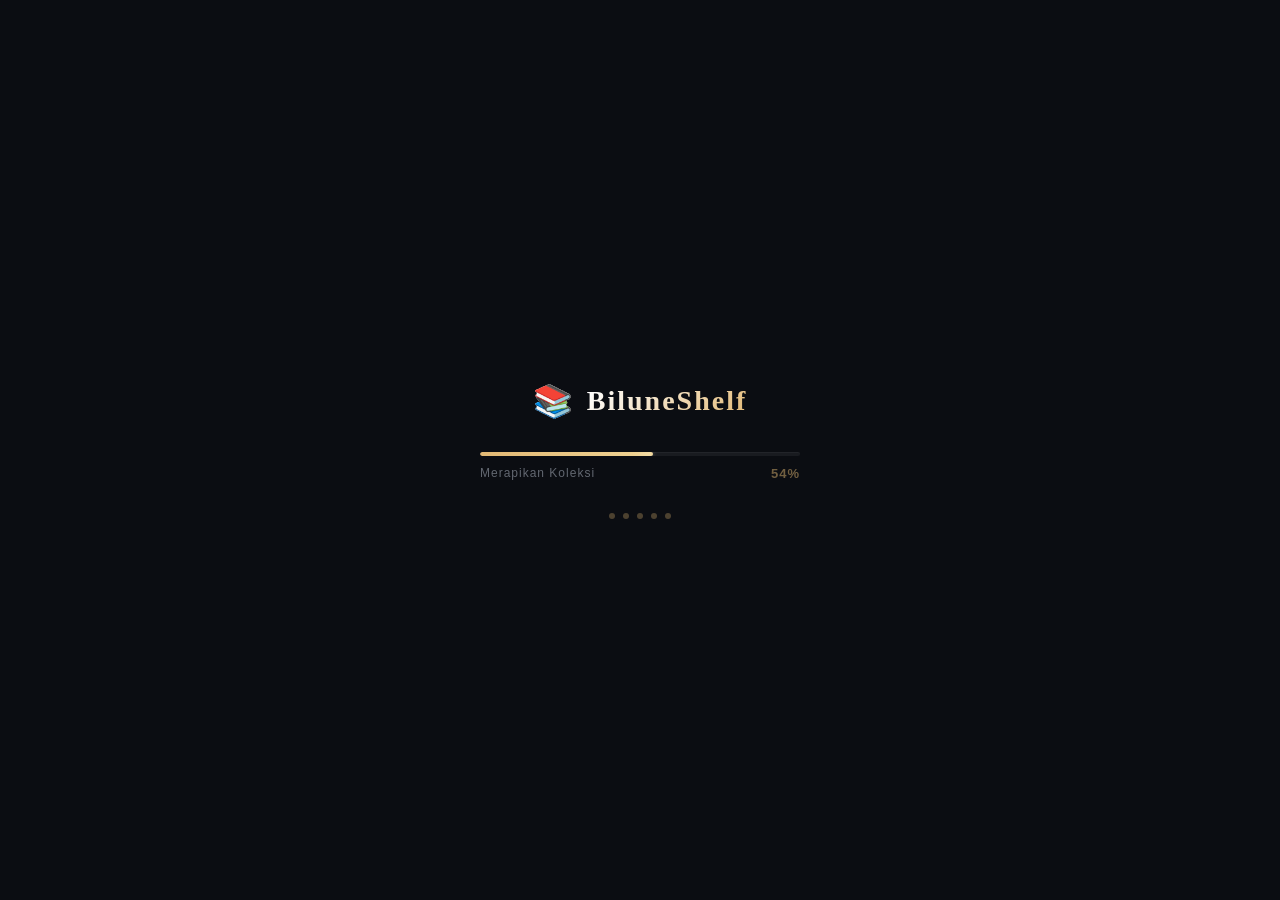
==== index.html @ 6a5ce886 "Update index.html" ====
<!DOCTYPE html>
<html lang="id">
<head>
    <meta charset="UTF-8" />
    <meta name="viewport" content="width=device-width, initial-scale=1.0, maximum-scale=1.0, user-scalable=no, viewport-fit=cover" />
    <title>BiluneShelf — Digital Library Hub</title>
    
    <link rel="stylesheet" href="style.css" />
</head>
<body>

    <!-- BRAND HEADER -->
    <header class="brand-header">
        <h1 class="brand-title">BiluneShelf</h1>
        <p class="brand-subtitle">Personal Digital Library</p>
    </header>

    <!-- SEARCH + FILTER -->
    <div class="search-container" id="searchContainer">
        <input type="text" id="searchInput" class="search-input" placeholder="Cari judul atau penulis..." />
        
        <div class="filter-wrapper">
            <div class="filter-dropdown" id="filterDropdown">
                <div class="filter-select" id="filterSelect">
                    <div class="filter-label">
                        <span class="icon">▦</span>
                        <span class="text" id="filterSelectedText">Semua Buku</span>
                        <span class="filter-count" id="filterCount">20</span>
                    </div>
                    <span class="filter-arrow">▾</span>
                </div>
                <div class="filter-menu" id="filterMenu">
                    <div class="filter-menu-item active" data-value="all">
                        <span class="item-label">
                            <span class="icon">⊞</span>
                            <span class="name">Semua Buku</span>
                        </span>
                        <span class="item-count" id="countAll">20</span>
                        <span class="check-mark">✓</span>
                    </div>
                    <div class="filter-menu-item" data-value="inggris">
                        <span class="item-label">
                            <span class="icon">🌐</span>
                            <span class="name">Buku Bahasa Inggris</span>
                        </span>
                        <span class="item-count" id="countInggris">1</span>
                        <span class="check-mark">✓</span>
                    </div>
                    <div class="filter-menu-item" data-value="novel">
                        <span class="item-label">
                            <span class="icon">📖</span>
                            <span class="name">Novel</span>
                        </span>
                        <span class="item-count" id="countNovel">10</span>
                        <span class="check-mark">✓</span>
                    </div>
                    <div class="filter-menu-divider"></div>
                    <div class="filter-menu-item" data-value="lainnya">
                        <span class="item-label">
                            <span class="icon">⋯</span>
                            <span class="name">Lainnya</span>
                        </span>
                        <span class="item-count" id="countLainnya">9</span>
                        <span class="check-mark">✓</span>
                    </div>
                </div>
            </div>
        </div>
    </div>

    <!-- CLOSE BUTTON -->
    <div class="close-btn" id="closeBtn">✕</div>

    <!-- RAK BUKU -->
    <main class="library-container">
        <div class="shelf-wrapper" id="shelfWrapper">
            <div class="scroll-area" id="scrollArea"></div>
            <div class="books-scroll" id="booksScroll">
                <div class="books-container" id="booksContainer">
                    <!-- BUKU DI-RENDER OLEH JAVASCRIPT DARI data.js -->
                </div>
            </div>
            <div class="scroll-indicator" id="scrollIndicator">
                <span class="scroll-dot active"></span>
                <span class="scroll-dot"></span>
                <span class="scroll-dot"></span>
                <span class="scroll-dot"></span>
                <span class="scroll-dot"></span>
            </div>
        </div>
    </main>

    <!-- SYNOPSIS PANEL -->
    <div class="synopsis-panel" id="synopsisPanel">
        <div class="synopsis-tag">Ringkasan Eksklusif</div>
        <h2 class="synopsis-title" id="panelTitle">Judul Buku</h2>
        <div class="synopsis-author" id="panelAuthor">Penulis</div>
        <p class="synopsis-body" id="panelBody">Deskripsi naskah belum tersedia...</p>
        <a href="#" id="panelLink" target="_blank" rel="noopener noreferrer" class="action-link">Buka Halaman Lengkap ↗</a>
    </div>

    <!-- FOOTER -->
    <footer class="brand-footer">
        <div class="footer-count" id="bookCount">20 buku dalam koleksi</div>
        <div style="display:flex;flex-direction:column;align-items:center;gap:4px;">
            <div class="footer-line"></div>
            <p class="footer-text">&copy; 2026 BiluneShelf</p>
        </div>
        <div class="footer-text" style="opacity:0.3;">digital library</div>
    </footer>

    <!-- ======================================== -->
    <!-- JAVASCRIPT - LOAD URUTAN PENTING!       -->
    <!-- ======================================== -->
    <script src="loader.js"></script>
    <script src="data.js"></script>  
    <script src="script.js"></script>
</body>
</html>
---- style.css ----
:root {
    --bg-main: #0b0d12;
    --panel-bg: rgba(18, 22, 31, 0.92);
    --accent-gold: #e2b874;
    --accent-glow: rgba(226, 184, 116, 0.3);
    --text-primary: #f3f4f6;
    --text-secondary: #9ca3af;
    --border-glass: rgba(255, 255, 255, 0.06);
    --shelf-wood: linear-gradient(175deg, #1a1f2b 0%, #10141d 100%);
    --dropdown-bg: rgba(18, 22, 31, 0.96);
}

* {
    margin: 0;
    padding: 0;
    box-sizing: border-box;
    user-select: none;
    -webkit-tap-highlight-color: transparent;
}

body {
    min-height: 100vh;
    min-height: -webkit-fill-available;
    display: flex;
    flex-direction: column;
    justify-content: flex-start;
    align-items: center;
    background: var(--bg-main);
    background-image: 
        radial-gradient(circle at 50% 0%, rgba(226, 184, 116, 0.06) 0%, transparent 65%),
        radial-gradient(circle at 80% 100%, rgba(30, 41, 59, 0.4) 0%, transparent 50%),
        radial-gradient(circle at 20% 80%, rgba(226, 184, 116, 0.03) 0%, transparent 40%);
    font-family: -apple-system, BlinkMacSystemFont, "Segoe UI", Roboto, Helvetica, Arial, sans-serif;
    color: var(--text-primary);
    overflow-x: hidden;
    padding: max(16px, env(safe-area-inset-top)) max(16px, env(safe-area-inset-right)) max(16px, env(safe-area-inset-bottom)) max(16px, env(safe-area-inset-left));
}

.brand-header {
    text-align: center;
    margin-top: 4px;
    margin-bottom: 12px;
    z-index: 10;
    position: relative;
}

.brand-header::after {
    content: '';
    position: absolute;
    bottom: -4px;
    left: 50%;
    transform: translateX(-50%);
    width: 40px;
    height: 1px;
    background: linear-gradient(90deg, transparent, var(--accent-gold), transparent);
    opacity: 0.4;
}

.brand-title {
    font-family: 'Georgia', serif;
    font-size: clamp(24px, 4vw, 36px);
    font-weight: 700;
    letter-spacing: 3px;
    background: linear-gradient(135deg, #ffffff 25%, var(--accent-gold) 100%);
    -webkit-background-clip: text;
    -webkit-text-fill-color: transparent;
    text-shadow: 0 0 40px rgba(226, 184, 116, 0.1);
}

.brand-subtitle {
    font-size: clamp(9px, 1vw, 12px);
    text-transform: uppercase;
    letter-spacing: 5px;
    color: var(--text-secondary);
    margin-top: 2px;
    opacity: 0.7;
}

/* SEARCH & FILTER BAR - DROPDOWN PREMIUM */
.search-container {
    width: 100%;
    max-width: 480px;
    margin-bottom: 12px;
    position: relative;
    z-index: 10;
    transition: opacity 0.4s ease, transform 0.4s ease;
}

.search-container.search-hidden {
    opacity: 0;
    pointer-events: none;
    transform: translateY(-10px);
}

.search-input {
    width: 100%;
    padding: 12px 24px;
    background: var(--panel-bg);
    border: 1px solid var(--border-glass);
    border-radius: 24px;
    color: var(--text-primary);
    font-size: clamp(13px, 1vw, 15px);
    outline: none;
    backdrop-filter: blur(20px);
    -webkit-backdrop-filter: blur(20px);
    box-shadow: 0 8px 32px rgba(0, 0, 0, 0.5), inset 0 1px 0 rgba(255, 255, 255, 0.05);
    transition: all 0.4s cubic-bezier(0.16, 1, 0.3, 1);
    letter-spacing: 0.3px;
}

.search-input:focus {
    border-color: var(--accent-gold);
    box-shadow: 0 8px 32px rgba(0, 0, 0, 0.6), 0 0 30px var(--accent-glow);
}

.search-input::placeholder {
    color: var(--text-secondary);
    opacity: 0.5;
    letter-spacing: 0.5px;
}

/* FILTER DROPDOWN PREMIUM */
.filter-wrapper {
    width: 100%;
    max-width: 480px;
    margin-top: 8px;
    margin-bottom: 4px;
    position: relative;
    z-index: 10;
}

.filter-dropdown {
    position: relative;
    width: 100%;
    cursor: pointer;
}

.filter-select {
    display: flex;
    align-items: center;
    justify-content: space-between;
    padding: 10px 18px 10px 20px;
    background: var(--panel-bg);
    border: 1px solid var(--border-glass);
    border-radius: 16px;
    backdrop-filter: blur(20px);
    -webkit-backdrop-filter: blur(20px);
    box-shadow: 0 4px 20px rgba(0, 0, 0, 0.3), inset 0 1px 0 rgba(255, 255, 255, 0.04);
    transition: all 0.35s cubic-bezier(0.16, 1, 0.3, 1);
    color: var(--text-secondary);
    font-size: 12px;
    letter-spacing: 0.5px;
    text-transform: uppercase;
    font-weight: 500;
    min-height: 44px;
}

.filter-select:hover {
    border-color: rgba(226, 184, 116, 0.3);
}

.filter-select .filter-label {
    display: flex;
    align-items: center;
    gap: 10px;
}

.filter-select .filter-label .icon {
    font-size: 14px;
    opacity: 0.6;
}

.filter-select .filter-label .text {
    color: var(--text-primary);
    font-weight: 500;
    letter-spacing: 0.3px;
    text-transform: none;
    font-size: 13px;
}

.filter-select .filter-arrow {
    display: flex;
    align-items: center;
    justify-content: center;
    width: 24px;
    height: 24px;
    transition: transform 0.4s cubic-bezier(0.16, 1, 0.3, 1);
    opacity: 0.5;
    font-size: 12px;
}

.filter-dropdown.open .filter-select .filter-arrow {
    transform: rotate(180deg);
}

.filter-select .filter-count {
    font-size: 10px;
    color: var(--text-secondary);
    opacity: 0.5;
    background: rgba(255,255,255,0.05);
    padding: 2px 10px;
    border-radius: 12px;
    letter-spacing: 0.3px;
    margin-left: 4px;
}

/* DROPDOWN MENU PREMIUM */
.filter-menu {
    position: absolute;
    top: calc(100% + 8px);
    left: 0;
    right: 0;
    background: var(--dropdown-bg);
    border: 1px solid var(--border-glass);
    border-radius: 16px;
    backdrop-filter: blur(30px);
    -webkit-backdrop-filter: blur(30px);
    box-shadow: 0 20px 60px rgba(0, 0, 0, 0.8), 0 0 40px rgba(0,0,0,0.3);
    padding: 6px;
    opacity: 0;
    pointer-events: none;
    transform: translateY(-8px) scale(0.97);
    transition: all 0.35s cubic-bezier(0.16, 1, 0.3, 1);
    overflow: hidden;
    z-index: 100;
}

.filter-dropdown.open .filter-menu {
    opacity: 1;
    pointer-events: auto;
    transform: translateY(0) scale(1);
}

.filter-menu-item {
    display: flex;
    align-items: center;
    justify-content: space-between;
    padding: 12px 16px;
    border-radius: 12px;
    cursor: pointer;
    transition: all 0.25s ease;
    color: var(--text-secondary);
    font-size: 13px;
    letter-spacing: 0.3px;
    position: relative;
}

.filter-menu-item:hover {
    background: rgba(255, 255, 255, 0.04);
}

.filter-menu-item:active {
    transform: scale(0.98);
}

.filter-menu-item .item-label {
    display: flex;
    align-items: center;
    gap: 12px;
    flex: 1;
}

.filter-menu-item .item-label .icon {
    font-size: 14px;
    opacity: 0.5;
    width: 20px;
    text-align: center;
}

.filter-menu-item .item-label .name {
    color: var(--text-primary);
    font-weight: 450;
}

.filter-menu-item .item-count {
    font-size: 11px;
    color: var(--text-secondary);
    opacity: 0.4;
    background: rgba(255,255,255,0.04);
    padding: 2px 10px;
    border-radius: 10px;
    font-weight: 400;
    letter-spacing: 0.3px;
    min-width: 30px;
    text-align: center;
    flex-shrink: 0;
}

.filter-menu-item.active {
    background: rgba(226, 184, 116, 0.08);
}

.filter-menu-item.active .item-label .name {
    color: var(--accent-gold);
}

.filter-menu-item.active .item-count {
    background: rgba(226, 184, 116, 0.12);
    color: var(--accent-gold);
    opacity: 0.7;
}

.filter-menu-item .check-mark {
    opacity: 0;
    transform: scale(0.5);
    transition: all 0.3s cubic-bezier(0.34, 1.56, 0.64, 1);
    color: var(--accent-gold);
    font-size: 14px;
}

.filter-menu-item.active .check-mark {
    opacity: 1;
    transform: scale(1);
}

.filter-menu-divider {
    height: 1px;
    background: linear-gradient(90deg, transparent, var(--border-glass), transparent);
    margin: 4px 12px;
    opacity: 0.5;
}

.library-container {
    width: 100%;
    max-width: 1200px;
    position: relative;
    margin: 0 auto;
    flex: 1;
    display: flex;
    flex-direction: column;
    justify-content: center;
    padding: 8px 0 12px 0;
}

.shelf-wrapper {
    position: relative;
    background: var(--shelf-wood);
    border-radius: 18px;
    padding: 32px 0 16px 0;
    border: 1px solid var(--border-glass);
    box-shadow: 0 40px 80px rgba(0, 0, 0, 0.8), inset 0 1px 0 rgba(255, 255, 255, 0.06);
    overflow: hidden;
    cursor: grab;
    min-height: 320px;
}

.shelf-wrapper:active {
    cursor: grabbing;
}

.scroll-area {
    position: absolute;
    top: 0;
    left: 0;
    right: 0;
    bottom: 0;
    z-index: 1;
    cursor: grab;
    min-height: 100%;
}

.scroll-area:active {
    cursor: grabbing;
}

.shelf-wrapper::before {
    content: '';
    position: absolute;
    bottom: 0;
    left: 8%;
    width: 84%;
    height: 1px;
    background: linear-gradient(90deg, transparent, var(--accent-gold), transparent);
    opacity: 0.25;
    box-shadow: 0 0 20px var(--accent-glow);
    z-index: 3;
}

.shelf-wrapper::after {
    content: '';
    position: absolute;
    right: 0;
    top: 0;
    width: 60px;
    height: 100%;
    background: linear-gradient(90deg, transparent, rgba(11, 13, 18, 0.6));
    pointer-events: none;
    z-index: 3;
    opacity: 0;
    transition: opacity 0.6s ease;
}

.shelf-wrapper.has-scroll::after {
    opacity: 1;
}

.books-scroll {
    overflow-x: auto;
    overflow-y: hidden;
    padding: 16px 20px 20px 20px;
    scrollbar-width: none;
    cursor: grab;
    will-change: scroll-position;
    scroll-behavior: smooth;
    -webkit-overflow-scrolling: touch;
    scroll-snap-type: x proximity;
    touch-action: pan-x;
    position: relative;
    z-index: 2;
    min-height: 100%;
    height: 100%;
}

.books-scroll::-webkit-scrollbar { display: none; }

.books-scroll:active {
    cursor: grabbing;
}

.books-container {
    display: flex;
    align-items: flex-end;
    gap: clamp(12px, 2vw, 24px);
    min-height: clamp(220px, 32vh, 340px);
    width: max-content;
    padding: 0 8px;
    transition: opacity 0.4s ease;
}

.books-container.filtering {
    opacity: 0.4;
}

.book {
    position: relative;
    flex-shrink: 0;
    width: clamp(58px, 8vw, 98px);
    height: clamp(185px, 25vw, 310px);
    border-radius: 3px 6px 6px 3px;
    cursor: pointer;
    transform-origin: bottom center;
    will-change: transform, opacity, filter;
    transition: transform 0.5s cubic-bezier(0.34, 1.56, 0.64, 1), 
                opacity 0.4s ease, 
                filter 0.4s ease,
                box-shadow 0.5s ease;
    box-shadow: -3px 0 10px rgba(0, 0, 0, 0.5), 4px 8px 20px rgba(0, 0, 0, 0.5);
    scroll-snap-align: center;
    z-index: 2;
}

.book.category-hidden {
    opacity: 0 !important;
    pointer-events: none !important;
    transform: scale(0.85) !important;
    filter: grayscale(0.8) blur(1px) !important;
    width: 0 !important;
    padding: 0 !important;
    margin: 0 !important;
    overflow: hidden !important;
    border: none !important;
    min-width: 0 !important;
    flex: 0 0 0 !important;
    transition: all 0.45s cubic-bezier(0.16, 1, 0.3, 1) !important;
}

.book:hover {
    transform: translateY(-12px) scale(1.04) rotate(-1deg);
    z-index: 5;
}

.book.search-dimmed {
    opacity: 0.2;
    filter: grayscale(0.9) blur(0.5px);
    pointer-events: none;
    transform: scale(0.92);
}

.book.dimmed {
    opacity: 0.15;
    filter: grayscale(0.8) blur(0.5px);
    pointer-events: none;
    transform: scale(0.9);
}

.book.flying {
    position: fixed !important;
    top: 42% !important;
    left: clamp(20px, 25vw, 280px) !important;
    width: 220px !important;
    height: 310px !important;
    transform: translate(-50%, -50%) scale(1) !important;
    z-index: 9998 !important;
    box-shadow: 0 30px 90px rgba(0, 0, 0, 0.9), 0 0 30px var(--accent-glow) !important;
    transition: all 0.5s cubic-bezier(0.16, 1, 0.3, 1) !important;
    pointer-events: auto;
    flex: 0 0 auto !important;
    width: 220px !important;
    min-width: 220px !important;
    padding: 0 !important;
    margin: 0 !important;
    border: none !important;
    overflow: visible !important;
    opacity: 1 !important;
    filter: none !important;
}

.book.flying .book-title {
    writing-mode: horizontal-tb;
    transform: none;
    font-size: 18px;
    max-height: none;
}

.book.flying .book-author {
    font-size: 11px;
}

.book-front-cover {
    position: absolute;
    inset: 0;
    border-radius: inherit;
    display: flex;
    flex-direction: column;
    justify-content: space-between;
    padding: clamp(12px, 1.5vw, 18px) clamp(6px, 0.8vw, 10px);
    text-align: center;
    color: #fff;
    overflow: hidden;
    background-size: cover;
    background-position: center;
}

.book-front-cover::before {
    content: '';
    position: absolute;
    inset: 0;
    background: linear-gradient(180deg, rgba(0,0,0,0.15) 0%, rgba(0,0,0,0.75) 100%);
    border-radius: inherit;
}

.book-spine-line {
    position: absolute;
    top: 10%;
    left: 4px;
    width: 2px;
    height: 80%;
    background: linear-gradient(180deg, rgba(255, 255, 255, 0.15), rgba(255, 255, 255, 0.05), rgba(255, 255, 255, 0.15));
    box-shadow: 1px 0 3px rgba(0, 0, 0, 0.2);
    border-radius: 1px;
}

.book-spine-line::after {
    content: '';
    position: absolute;
    top: 0;
    left: 4px;
    width: 1px;
    height: 100%;
    background: rgba(255, 255, 255, 0.05);
}

.book-title {
    position: relative;
    font-size: clamp(9px, 1.1vw, 13px);
    font-weight: 600;
    line-height: 1.4;
    letter-spacing: 0.5px;
    z-index: 2;
    word-break: break-word;
    writing-mode: vertical-rl;
    transform: rotate(180deg);
    margin: auto;
    max-height: 70%;
    text-shadow: 0 2px 8px rgba(0, 0, 0, 0.5);
}

.book-author {
    position: relative;
    font-size: clamp(7px, 0.7vw, 10px);
    opacity: 0.7;
    letter-spacing: 0.8px;
    text-transform: uppercase;
    z-index: 2;
    white-space: nowrap;
    overflow: hidden;
    text-overflow: ellipsis;
    text-shadow: 0 1px 4px rgba(0, 0, 0, 0.5);
    padding-bottom: 2px;
}

.book:nth-child(8n+1) .book-front-cover { background: linear-gradient(145deg, #1e293b, #0f172a); }
.book:nth-child(8n+2) .book-front-cover { background: linear-gradient(145deg, #312e81, #1e1b4b); }
.book:nth-child(8n+3) .book-front-cover { background: linear-gradient(145deg, #064e3b, #022c22); }
.book:nth-child(8n+4) .book-front-cover { background: linear-gradient(145deg, #78350f, #451a03); }
.book:nth-child(8n+5) .book-front-cover { background: linear-gradient(145deg, #701a75, #4c0519); }
.book:nth-child(8n+6) .book-front-cover { background: linear-gradient(145deg, #1e3a5f, #0a1628); }
.book:nth-child(8n+7) .book-front-cover { background: linear-gradient(145deg, #5c1a1a, #2d0a0a); }
.book:nth-child(8n+8) .book-front-cover { background: linear-gradient(145deg, #2d4a2d, #122012); }

.book-front-cover::after {
    content: '';
    position: absolute;
    top: 0;
    left: 0;
    right: 0;
    height: clamp(3px, 0.4vw, 5px);
    background: linear-gradient(90deg, var(--accent-gold), #c89b52, var(--accent-gold));
    opacity: 0.3;
    border-radius: 3px 3px 0 0;
}

.synopsis-panel {
    position: fixed;
    top: 42%;
    left: calc(clamp(20px, 25vw, 280px) + 140px);
    transform: translateY(-50%) translateX(30px);
    width: clamp(280px, 38vw, 420px);
    background: var(--panel-bg);
    border: 1px solid var(--border-glass);
    border-radius: 16px;
    padding: 28px 24px;
    color: var(--text-primary);
    box-shadow: 0 25px 70px rgba(0,0,0,0.8);
    backdrop-filter: blur(20px);
    -webkit-backdrop-filter: blur(20px);
    z-index: 9999 !important;
    opacity: 0;
    pointer-events: none;
    transition: all 0.5s cubic-bezier(0.16, 1, 0.3, 1);
}

.synopsis-panel.visible {
    opacity: 1;
    pointer-events: auto;
    transform: translateY(-50%) translateX(0);
}

.synopsis-tag {
    font-size: 10px;
    text-transform: uppercase;
    letter-spacing: 2px;
    color: var(--accent-gold);
    margin-bottom: 8px;
    font-weight: 600;
}

.synopsis-title {
    font-size: 20px;
    font-weight: 600;
    margin-bottom: 6px;
    line-height: 1.3;
    font-family: 'Georgia', serif;
}

.synopsis-author {
    font-size: 12px;
    color: var(--text-secondary);
    margin-bottom: 12px;
    letter-spacing: 0.5px;
}

.synopsis-body {
    font-size: 13px;
    line-height: 1.6;
    color: var(--text-secondary);
    margin-bottom: 20px;
    max-height: 140px;
    overflow-y: auto;
}

.synopsis-body::-webkit-scrollbar {
    width: 3px;
}

.synopsis-body::-webkit-scrollbar-track {
    background: transparent;
}

.synopsis-body::-webkit-scrollbar-thumb {
    background: var(--accent-gold);
    border-radius: 2px;
}

.action-link {
    display: inline-flex;
    align-items: center;
    justify-content: center;
    width: 100%;
    padding: 12px 20px;
    background: linear-gradient(135deg, #e2b874, #c89b52);
    color: #0b0d12;
    font-size: 12px;
    font-weight: 700;
    letter-spacing: 0.5px;
    text-decoration: none;
    border-radius: 25px;
    box-shadow: 0 4px 15px var(--accent-glow);
    transition: all 0.3s ease;
}

.action-link:active { transform: scale(0.98); }

.close-btn {
    position: fixed;
    top: 24px;
    right: 24px;
    z-index: 10001 !important;
    color: var(--text-primary);
    font-size: 18px;
    cursor: pointer;
    opacity: 0;
    pointer-events: none;
    transition: all 0.3s ease;
    background: var(--panel-bg);
    width: 40px;
    height: 40px;
    border-radius: 50%;
    display: flex;
    align-items: center;
    justify-content: center;
    border: 1px solid var(--border-glass);
    backdrop-filter: blur(10px);
}

.close-btn.visible {
    opacity: 1;
    pointer-events: auto;
}

.scroll-indicator {
    display: flex;
    justify-content: center;
    gap: 6px;
    padding: 8px 0 2px 0;
    opacity: 0.4;
    transition: opacity 0.6s ease;
    position: relative;
    z-index: 2;
}

.scroll-indicator.hidden {
    opacity: 0;
}

.scroll-dot {
    width: 5px;
    height: 5px;
    border-radius: 50%;
    background: var(--text-secondary);
    transition: all 0.5s ease;
}

.scroll-dot.active {
    background: var(--accent-gold);
    width: 16px;
    border-radius: 3px;
    box-shadow: 0 0 12px var(--accent-glow);
}

.brand-footer {
    width: 100%;
    text-align: center;
    padding: 10px 0 4px 0;
    z-index: 10;
    display: flex;
    justify-content: space-between;
    align-items: center;
    flex-wrap: wrap;
    gap: 6px;
    max-width: 1200px;
}

.footer-line {
    width: 30px;
    height: 1px;
    background: linear-gradient(90deg, var(--accent-gold), transparent);
    margin: 0 auto 4px auto;
    opacity: 0.3;
}

.footer-text {
    font-size: clamp(9px, 0.7vw, 11px);
    color: var(--text-secondary);
    letter-spacing: 1.5px;
    opacity: 0.5;
}

.footer-count {
    font-size: clamp(9px, 0.7vw, 11px);
    color: var(--text-secondary);
    letter-spacing: 1px;
    opacity: 0.4;
}

/* MOBILE */
@media (max-width: 768px) {
    body {
        padding: max(10px, env(safe-area-inset-top)) max(12px, env(safe-area-inset-right)) max(10px, env(safe-area-inset-bottom)) max(12px, env(safe-area-inset-left));
        justify-content: flex-start;
        min-height: 100dvh;
    }

    .brand-header {
        margin-top: 2px;
        margin-bottom: 5px;
    }

    .brand-header::after {
        bottom: -6px;
    }

    .brand-title {
        font-size: 20px;
        letter-spacing: 2px;
    }

    .brand-subtitle {
        font-size: 8px;
        letter-spacing: 3px;
        margin-top: 0px;
    }

    .search-container {
        margin-top: 100px;
        margin-bottom: 0px;
        padding: 0 4px;
        max-width: 400px;
        transition: opacity 0.3s ease, transform 0.3s ease;
    }

    .search-container.search-hidden {
        opacity: 0;
        pointer-events: none;
        transform: translateY(-10px);
    }

    .search-input {
        padding: 10px 18px;
        font-size: 13px;
        border-radius: 20px;
        text-align: center;
    }

    .search-input::placeholder {
        text-align: center;
    }

    .search-input:focus {
        text-align: left;
    }

    .filter-wrapper {
        max-width: 400px;
        margin-top: 10px;
        margin-bottom: 2px;
        padding: 0 4px;
    }

    .filter-select {
        padding: 8px 14px 8px 16px;
        border-radius: 14px;
        font-size: 11px;
        min-height: 38px;
    }

    .filter-select .filter-label .text {
        font-size: 12px;
    }

    .filter-select .filter-count {
        font-size: 9px;
        padding: 1px 8px;
    }

    .filter-menu {
        border-radius: 14px;
        padding: 4px;
    }

    .filter-menu-item {
        padding: 10px 14px;
        font-size: 12px;
        border-radius: 10px;
    }

    .filter-menu-item .item-label .name {
        font-size: 12px;
    }

    .filter-menu-item .item-count {
        font-size: 10px;
        padding: 1px 8px;
    }

    .library-container {
        padding: 0px 0 2px 0;
        flex: 1;
        justify-content: center;
    }

    .shelf-wrapper {
        min-height: 190px;
        padding: 14px 0 8px 0;
        border-radius: 14px;
    }

    .books-scroll {
        padding: 6px 10px 10px 10px;
    }

    .books-container {
        min-height: 165px;
        gap: 10px;
    }

    .book {
        width: 50px;
        height: 160px;
    }

    .book-title {
        font-size: 8px;
        letter-spacing: 0.3px;
        max-height: 60%;
    }

    .book-author {
        font-size: 6px;
        letter-spacing: 0.5px;
    }

    .book.flying {
        left: 50% !important;
        top: 30% !important;
        width: 140px !important;
        height: 200px !important;
        z-index: 9998 !important;
        min-width: 140px !important;
    }

    .book.flying .book-title {
        font-size: 14px;
    }

    .book.flying .book-author {
        font-size: 9px;
    }

    .book.category-hidden {
        width: 0 !important;
        min-width: 0 !important;
        flex: 0 0 0 !important;
        padding: 0 !important;
        margin: 0 !important;
        overflow: hidden !important;
        border: none !important;
    }

    .synopsis-panel {
        left: 50%;
        top: 65%;
        width: calc(100vw - 24px);
        max-width: 380px;
        transform: translate(-50%, -50%) translateY(20px);
        padding: 16px 18px;
        border-radius: 14px;
        z-index: 9999 !important;
    }

    .synopsis-panel.visible {
        transform: translate(-50%, -50%) translateY(0);
    }

    .synopsis-title {
        font-size: 15px;
        margin-bottom: 4px;
        word-break: break-word;
    }

    .synopsis-author {
        font-size: 11px;
        margin-bottom: 8px;
    }

    .synopsis-body {
        font-size: 11px;
        margin-bottom: 14px;
        max-height: 100px;
    }

    .synopsis-tag {
        font-size: 8px;
        letter-spacing: 1.5px;
        margin-bottom: 4px;
    }

    .action-link {
        padding: 10px 16px;
        font-size: 11px;
        border-radius: 20px;
    }

    .close-btn {
        top: 16px;
        right: 16px;
        width: 34px;
        height: 34px;
        font-size: 15px;
        z-index: 10001 !important;
    }

    .scroll-indicator {
        display: none;
    }

    .brand-footer {
        padding: 8px 0 4px 0;
        gap: 2px;
        margin-top: 4px;
    }

    .footer-text {
        font-size: 8px;
        letter-spacing: 1.5px;
    }

    .footer-count {
        font-size: 8px;
        letter-spacing: 0.8px;
    }

    .footer-line {
        width: 24px;
        margin: 0 auto 2px auto;
        height: 1px;
    }
}

@media (max-width: 420px) {
    .brand-title {
        font-size: 17px;
    }

    .brand-subtitle {
        font-size: 7px;
        letter-spacing: 2px;
    }

    .brand-header {
        margin-bottom: 5px;
    }

    .search-container {
        margin-top: 80px;
        margin-bottom: 0px;
        max-width: 320px;
    }

    .filter-wrapper {
        max-width: 320px;
        margin-top: 8px;
    }

    .filter-select {
        padding: 6px 12px 6px 14px;
        font-size: 10px;
        min-height: 34px;
        border-radius: 12px;
    }

    .filter-select .filter-label .text {
        font-size: 11px;
    }

    .filter-menu-item {
        padding: 8px 12px;
        font-size: 11px;
    }

    .filter-menu-item .item-label .name {
        font-size: 11px;
    }

    .book {
        width: 42px;
        height: 135px;
    }

    .book-title {
        font-size: 7px;
    }

    .book-author {
        font-size: 5px;
    }

    .books-container {
        min-height: 145px;
        gap: 8px;
    }

    .shelf-wrapper {
        min-height: 160px;
        padding: 10px 0 6px 0;
        border-radius: 12px;
    }

    .books-scroll {
        padding: 4px 8px 8px 8px;
    }

    .book.flying {
        width: 110px !important;
        height: 160px !important;
        top: 28% !important;
        min-width: 110px !important;
    }

    .book.flying .book-title {
        font-size: 11px;
    }

    .book.category-hidden {
        width: 0 !important;
        min-width: 0 !important;
        flex: 0 0 0 !important;
    }

    .synopsis-panel {
        padding: 12px 14px;
        top: 60%;
    }

    .synopsis-title {
        font-size: 12px;
    }

    .synopsis-body {
        font-size: 10px;
        max-height: 70px;
    }

    .search-input {
        padding: 8px 14px;
        font-size: 11px;
    }

    .brand-footer {
        padding: 6px 0 2px 0;
        gap: 2px;
        margin-top: 2px;
    }

    .footer-text {
        font-size: 7px;
    }

    .footer-count {
        font-size: 7px;
    }

    .footer-line {
        width: 20px;
        height: 1px;
        margin: 0 auto 1px auto;
    }
}

@media (min-width: 421px) and (max-width: 768px) {
    .book {
        width: 60px;
        height: 190px;
    }

    .books-container {
        min-height: 200px;
        gap: 14px;
    }

    .shelf-wrapper {
        min-height: 220px;
    }

    .book-title {
        font-size: 10px;
    }

    .book-author {
        font-size: 7px;
    }

    .brand-footer {
        padding: 10px 0 6px 0;
    }
}

/* PC */
@media (min-width: 1025px) {
    .book {
        width: 82px;
        height: 260px;
    }

    .book-title {
        font-size: 11px;
    }

    .book-author {
        font-size: 8px;
    }

    .book.flying {
        width: 200px !important;
        height: 280px !important;
        left: clamp(40px, 20vw, 200px) !important;
        z-index: 9998 !important;
        min-width: 200px !important;
    }

    .book.category-hidden {
        width: 0 !important;
        min-width: 0 !important;
        flex: 0 0 0 !important;
        padding: 0 !important;
        margin: 0 !important;
        overflow: hidden !important;
        border: none !important;
    }

    .synopsis-panel {
        left: calc(clamp(40px, 20vw, 200px) + 180px);
        width: clamp(320px, 30vw, 400px);
        padding: 32px 28px;
        z-index: 9999 !important;
    }

    .shelf-wrapper {
        min-height: 340px;
        padding: 36px 0 20px 0;
    }

    .books-container {
        min-height: 280px;
        gap: 20px;
    }

    .books-scroll {
        padding: 20px 32px 24px 32px;
    }

    .brand-footer {
        padding: 16px 0 8px 0;
    }

    .filter-wrapper {
        max-width: 480px;
        margin-top: 10px;
        margin-bottom: 2px;
    }

    .filter-select {
        padding: 10px 18px 10px 20px;
        border-radius: 16px;
        font-size: 12px;
        min-height: 44px;
    }
}

@media (min-width: 769px) and (max-width: 1024px) and (orientation: landscape) {
    .shelf-wrapper {
        min-height: 300px;
        padding: 28px 0 14px 0;
    }

    .books-container {
        min-height: 260px;
    }

    .book {
        width: 75px;
        height: 235px;
    }

    .book.flying {
        left: 50% !important;
        top: 35% !important;
        width: 180px !important;
        height: 260px !important;
        z-index: 9998 !important;
        min-width: 180px !important;
    }

    .book.category-hidden {
        width: 0 !important;
        min-width: 0 !important;
        flex: 0 0 0 !important;
    }

    .synopsis-panel {
        left: 50%;
        top: 70%;
        width: calc(100vw - 48px);
        max-width: 480px;
        transform: translate(-50%, -50%) translateY(20px);
        padding: 20px 22px;
        z-index: 9999 !important;
    }

    .synopsis-panel.visible {
        transform: translate(-50%, -50%) translateY(0);
    }
}

@media (prefers-reduced-motion: reduce) {
    * {
        animation-duration: 0.01ms !important;
        transition-duration: 0.01ms !important;
    }
}
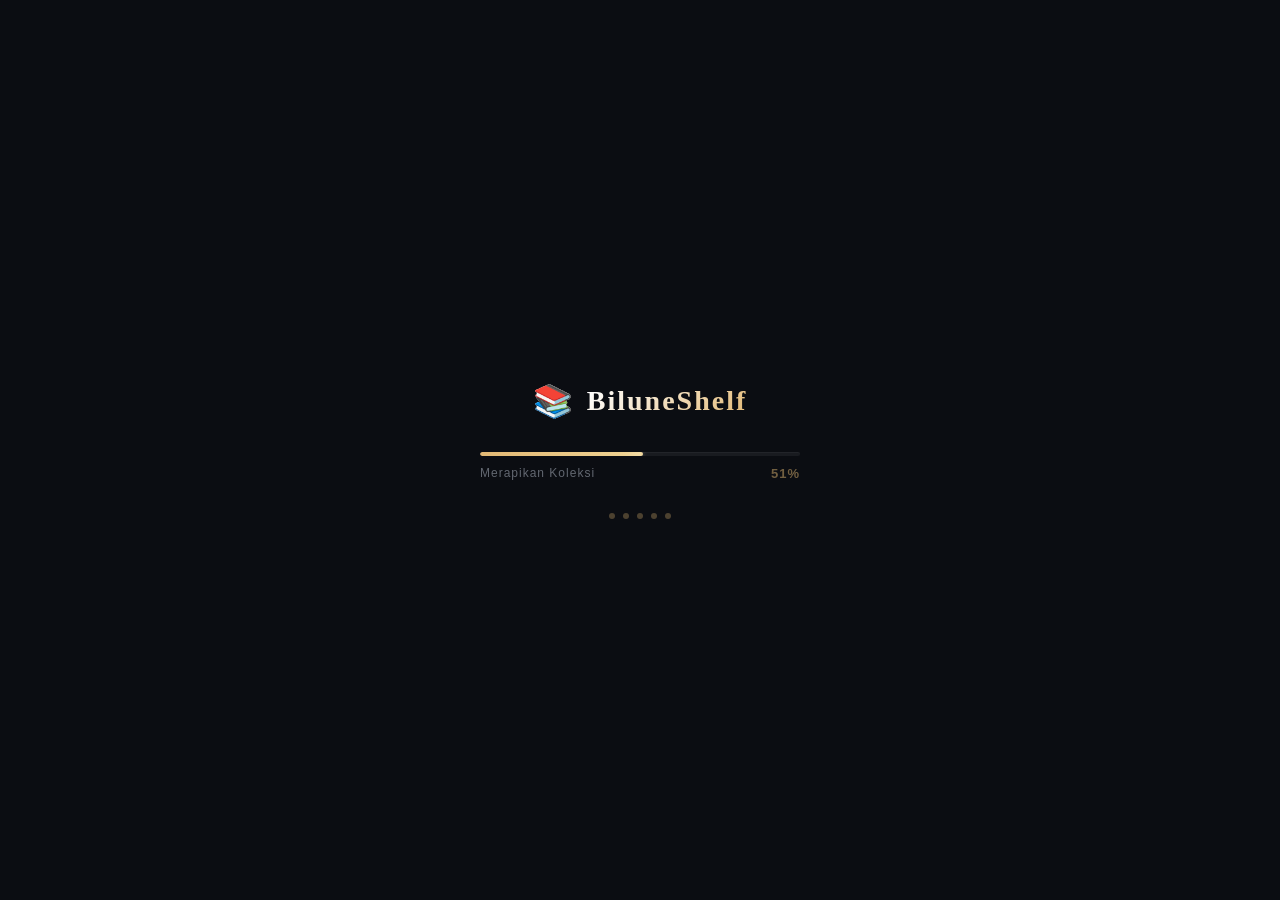
==== commit 53f75853: "Update index.html" ====
--- a/index.html
+++ b/index.html
@@ -4,8 +4,7 @@
     <meta charset="UTF-8" />
     <meta name="viewport" content="width=device-width, initial-scale=1.0, maximum-scale=1.0, user-scalable=no, viewport-fit=cover" />
     <title>BiluneShelf — Digital Library Hub</title>
-    
-    <link rel="stylesheet" href="style.css" />
+        <link rel="stylesheet" href="style.css" />
 </head>
 <body>
 
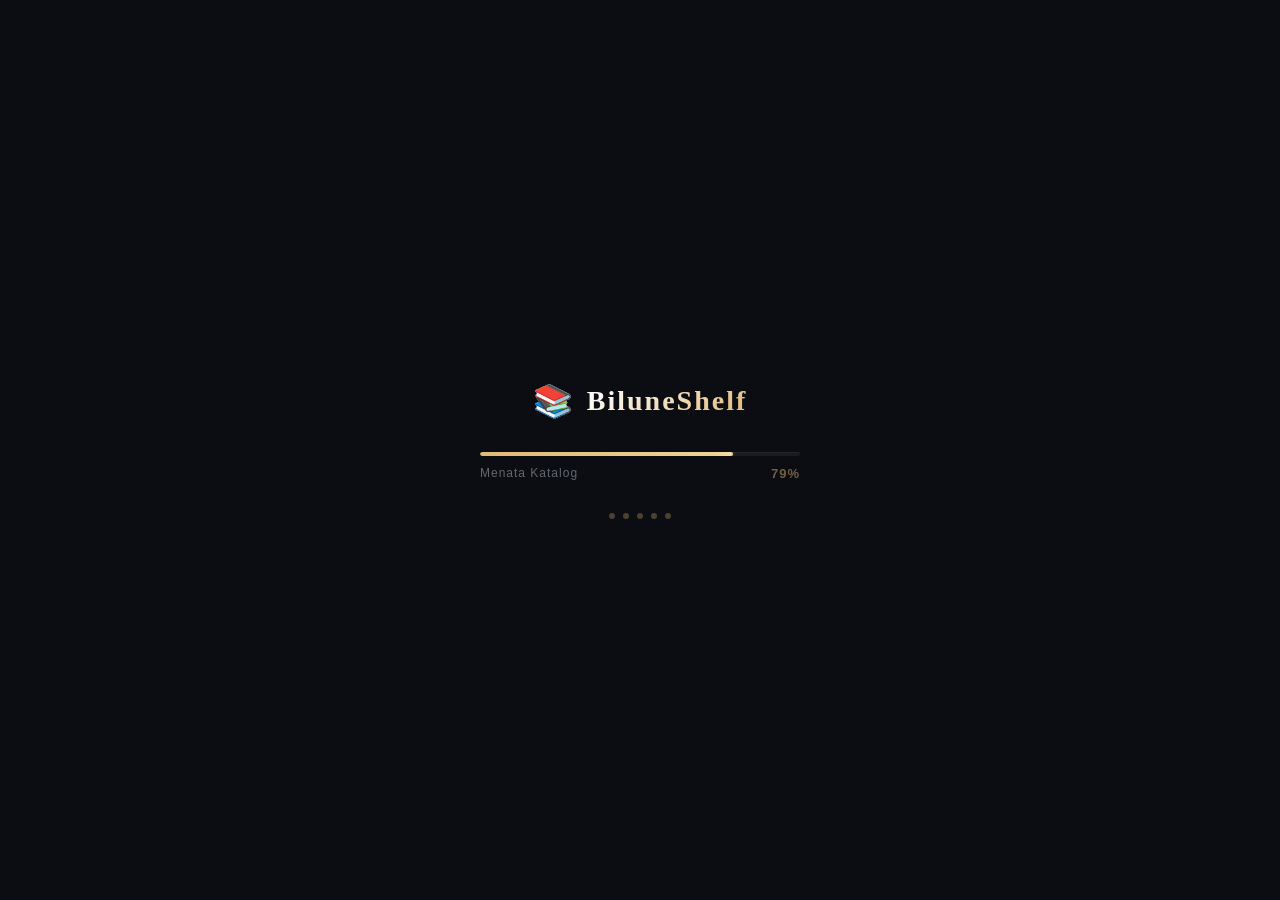
==== commit 4765f22c: "Update index.html" ====
--- a/index.html
+++ b/index.html
@@ -92,6 +92,9 @@
     <!-- SYNOPSIS PANEL -->
     <div class="synopsis-panel" id="synopsisPanel">
         <div class="synopsis-tag">Ringkasan Eksklusif</div>
+        <div class="synopsis-cover-wrapper">
+            <img id="panelCover" src="" alt="Cover Buku" class="synopsis-cover" />
+        </div>
         <h2 class="synopsis-title" id="panelTitle">Judul Buku</h2>
         <div class="synopsis-author" id="panelAuthor">Penulis</div>
         <p class="synopsis-body" id="panelBody">Deskripsi naskah belum tersedia...</p>
@@ -107,7 +110,16 @@
         </div>
         <div class="footer-text" style="opacity:0.3;">digital library</div>
     </footer>
-
+    <!-- FLOATING TOMBOL SFILE -->
+    <a href="https://sfile.twointomedia.com/" 
+       target="_blank" 
+       rel="noopener noreferrer" 
+       class="floating-sfile-btn" 
+       id="floatingSfileBtn"
+       aria-label="Cari Buku Lain di Sfile">
+       <span class="floating-icon">📚</span>
+       <span class="floating-text">Sfile</span>
+    </a>
     <!-- ======================================== -->
     <!-- JAVASCRIPT - LOAD URUTAN PENTING!       -->
     <!-- ======================================== -->
--- a/style.css
+++ b/style.css
@@ -610,6 +610,21 @@
     border-radius: 3px 3px 0 0;
 }
 
+/* Cover asli di rak - agar judul tetap terbaca */
+.book-front-cover[style*="background-image"] .book-title,
+.book-front-cover[style*="background-image"] .book-author {
+    text-shadow: 0 2px 12px rgba(0, 0, 0, 0.9);
+}
+
+.book-front-cover[style*="background-image"]::before {
+    background: linear-gradient(180deg, rgba(0,0,0,0.1) 0%, rgba(0,0,0,0.7) 100%);
+}
+
+.book-front-cover[style*="background-image"]::after {
+    opacity: 0.15;
+}
+
+/* SYNOPSIS PANEL */
 .synopsis-panel {
     position: fixed;
     top: 42%;
@@ -643,6 +658,22 @@
     color: var(--accent-gold);
     margin-bottom: 8px;
     font-weight: 600;
+}
+
+/* COVER DI PANEL SINopsis */
+.synopsis-cover-wrapper {
+    display: flex;
+    justify-content: center;
+    margin-bottom: 14px;
+}
+
+.synopsis-cover {
+    width: 120px;
+    height: 170px;
+    object-fit: cover;
+    border-radius: 8px;
+    box-shadow: 0 8px 30px rgba(0,0,0,0.5);
+    border: 1px solid var(--border-glass);
 }
 
 .synopsis-title {
@@ -972,6 +1003,11 @@
         transform: translate(-50%, -50%) translateY(0);
     }
 
+    .synopsis-cover {
+        width: 80px;
+        height: 115px;
+    }
+
     .synopsis-title {
         font-size: 15px;
         margin-bottom: 4px;
@@ -1130,6 +1166,11 @@
     .synopsis-panel {
         padding: 12px 14px;
         top: 60%;
+    }
+
+    .synopsis-cover {
+        width: 60px;
+        height: 85px;
     }
 
     .synopsis-title {
@@ -1310,6 +1351,11 @@
     .synopsis-panel.visible {
         transform: translate(-50%, -50%) translateY(0);
     }
+
+    .synopsis-cover {
+        width: 80px;
+        height: 115px;
+    }
 }
 
 @media (prefers-reduced-motion: reduce) {
@@ -1317,4 +1363,4 @@
         animation-duration: 0.01ms !important;
         transition-duration: 0.01ms !important;
     }
-}+}
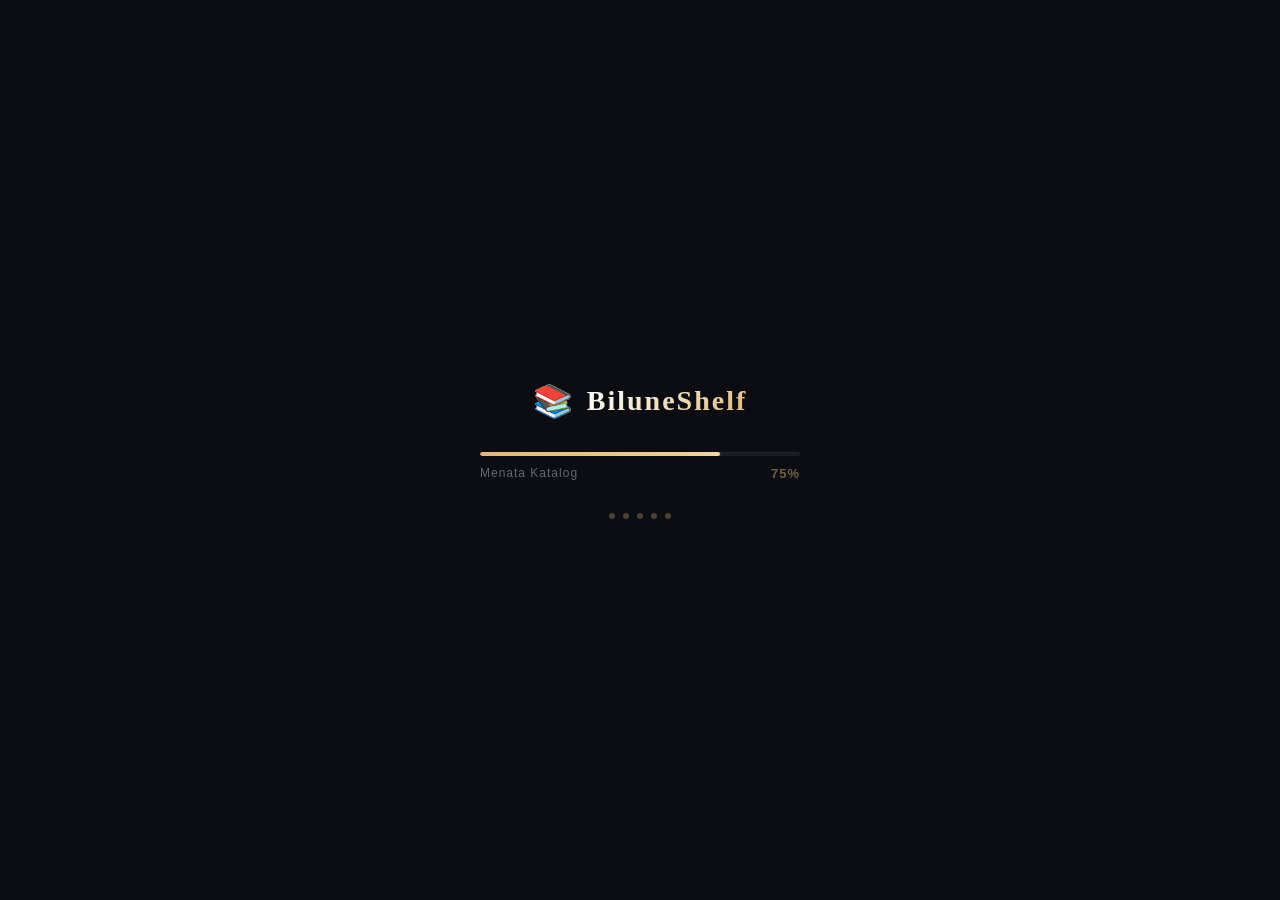
==== commit 6b029736: "Update index.html" ====
--- a/index.html
+++ b/index.html
@@ -4,7 +4,7 @@
     <meta charset="UTF-8" />
     <meta name="viewport" content="width=device-width, initial-scale=1.0, maximum-scale=1.0, user-scalable=no, viewport-fit=cover" />
     <title>BiluneShelf — Digital Library Hub</title>
-        <link rel="stylesheet" href="style.css" />
+    <link rel="stylesheet" href="style.css" />
 </head>
 <body>
 
@@ -42,7 +42,7 @@
                             <span class="icon">🌐</span>
                             <span class="name">Buku Bahasa Inggris</span>
                         </span>
-                        <span class="item-count" id="countInggris">1</span>
+                        <span class="item-count" id="countInggris">3</span>
                         <span class="check-mark">✓</span>
                     </div>
                     <div class="filter-menu-item" data-value="novel">
@@ -59,7 +59,7 @@
                             <span class="icon">⋯</span>
                             <span class="name">Lainnya</span>
                         </span>
-                        <span class="item-count" id="countLainnya">9</span>
+                        <span class="item-count" id="countLainnya">7</span>
                         <span class="check-mark">✓</span>
                     </div>
                 </div>
@@ -103,26 +103,27 @@
 
     <!-- FOOTER -->
     <footer class="brand-footer">
-        <div class="footer-count" id="bookCount">20 buku dalam koleksi</div>
-        <div style="display:flex;flex-direction:column;align-items:center;gap:4px;">
-            <div class="footer-line"></div>
-            <p class="footer-text">&copy; 2026 BiluneShelf</p>
+        <div class="footer-content">
+            <div class="footer-top">
+                <span class="footer-count" id="bookCount">20 buku dalam koleksi</span>
+                <a href="https://sfile.twointomedia.com/" 
+                   target="_blank" 
+                   rel="noopener noreferrer" 
+                   class="footer-sfile-btn" 
+                   aria-label="Cari Buku Lain di Sfile">
+                   <span class="btn-icon">📚</span>
+                   <span class="btn-text">Sfile</span>
+                </a>
+            </div>
+            <div class="footer-divider"></div>
+            <div class="footer-bottom">
+                <p class="footer-text">&copy; 2026 BiluneShelf</p>
+                <span class="footer-badge">digital library</span>
+            </div>
         </div>
-        <div class="footer-text" style="opacity:0.3;">digital library</div>
     </footer>
-    <!-- FLOATING TOMBOL SFILE -->
-    <a href="https://sfile.twointomedia.com/" 
-       target="_blank" 
-       rel="noopener noreferrer" 
-       class="floating-sfile-btn" 
-       id="floatingSfileBtn"
-       aria-label="Cari Buku Lain di Sfile">
-       <span class="floating-icon">📚</span>
-       <span class="floating-text">Sfile</span>
-    </a>
-    <!-- ======================================== -->
-    <!-- JAVASCRIPT - LOAD URUTAN PENTING!       -->
-    <!-- ======================================== -->
+
+    <!-- JAVASCRIPT -->
     <script src="loader.js"></script>
     <script src="data.js"></script>  
     <script src="script.js"></script>
--- a/style.css
+++ b/style.css
@@ -1358,6 +1358,90 @@
     }
 }
 
+/* ======================================== */
+/* FLOATING TOMBOL SFILE                     */
+/* ======================================== */
+.floating-sfile-btn {
+    position: fixed;
+    bottom: 80px;
+    right: 20px;
+    display: flex;
+    align-items: center;
+    gap: 10px;
+    padding: 12px 18px 12px 16px;
+    background: var(--panel-bg);
+    border: 1px solid var(--border-glass);
+    border-radius: 50px;
+    color: var(--text-primary);
+    text-decoration: none;
+    font-size: 13px;
+    font-weight: 500;
+    letter-spacing: 0.3px;
+    backdrop-filter: blur(20px);
+    -webkit-backdrop-filter: blur(20px);
+    box-shadow: 0 8px 32px rgba(0, 0, 0, 0.5), 0 0 20px var(--accent-glow);
+    z-index: 999;
+    transition: all 0.3s cubic-bezier(0.16, 1, 0.3, 1);
+    cursor: pointer;
+}
+
+.floating-sfile-btn:hover {
+    transform: translateY(-4px) scale(1.04);
+    border-color: var(--accent-gold);
+    box-shadow: 0 12px 40px rgba(0, 0, 0, 0.6), 0 0 30px var(--accent-glow);
+}
+
+.floating-sfile-btn:active {
+    transform: scale(0.95);
+}
+
+.floating-sfile-btn .floating-icon {
+    font-size: 18px;
+    opacity: 0.8;
+}
+
+.floating-sfile-btn .floating-text {
+    color: var(--text-secondary);
+    font-size: 12px;
+    letter-spacing: 0.5px;
+}
+
+/* Responsif Mobile */
+@media (max-width: 768px) {
+    .floating-sfile-btn {
+        bottom: 70px;
+        right: 14px;
+        padding: 10px 14px 10px 12px;
+        gap: 8px;
+    }
+
+    .floating-sfile-btn .floating-icon {
+        font-size: 16px;
+    }
+
+    .floating-sfile-btn .floating-text {
+        font-size: 11px;
+    }
+}
+
+@media (max-width: 420px) {
+    .floating-sfile-btn {
+        bottom: 60px;
+        right: 10px;
+        padding: 8px 12px 8px 10px;
+        gap: 6px;
+        border-radius: 40px;
+    }
+
+    .floating-sfile-btn .floating-icon {
+        font-size: 14px;
+    }
+
+    .floating-sfile-btn .floating-text {
+        font-size: 10px;
+    }
+}
+
 @media (prefers-reduced-motion: reduce) {
     * {
         animation-duration: 0.01ms !important;
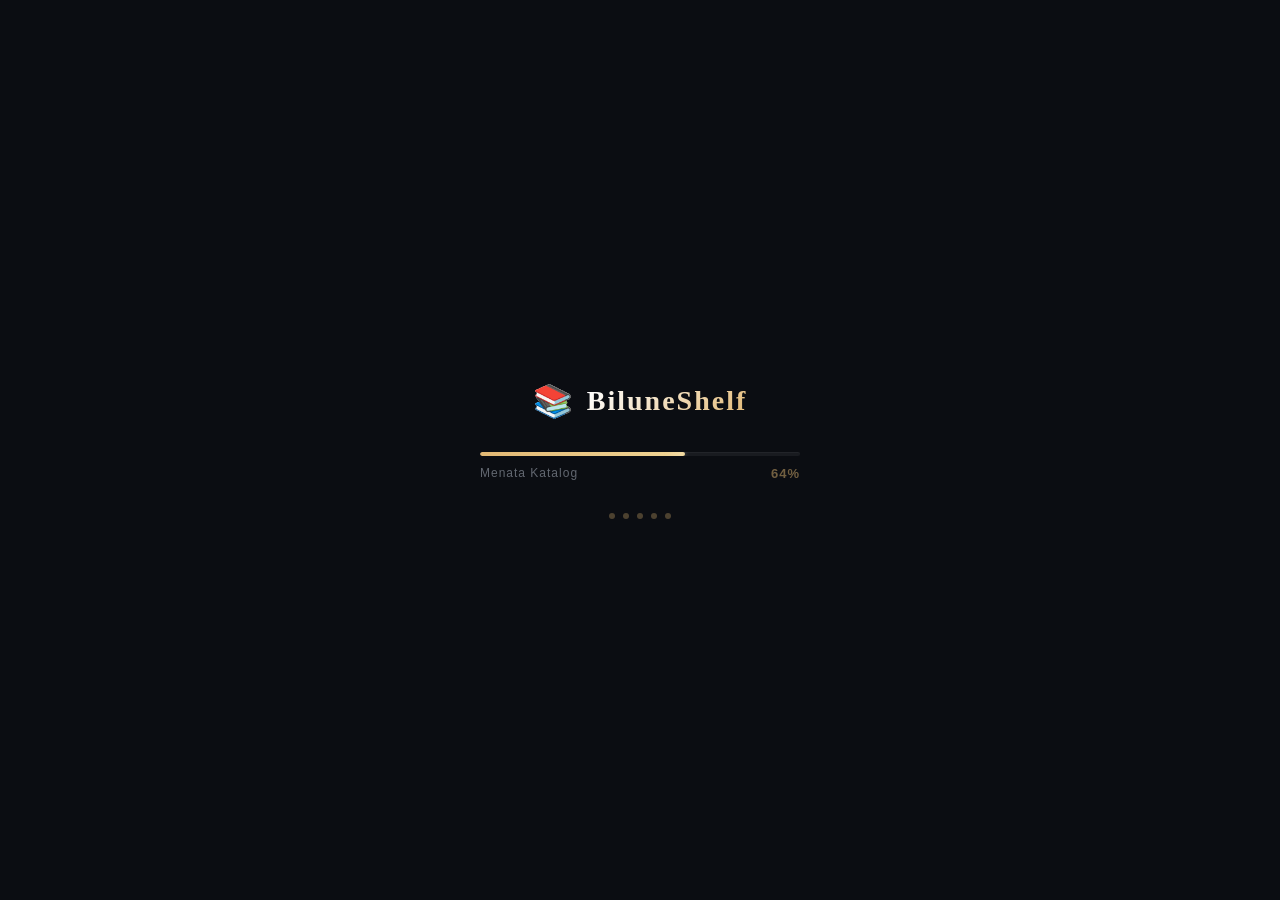
==== commit 93a8e6de: "Update index.html" ====
--- a/index.html
+++ b/index.html
@@ -3,8 +3,24 @@
 <head>
     <meta charset="UTF-8" />
     <meta name="viewport" content="width=device-width, initial-scale=1.0, maximum-scale=1.0, user-scalable=no, viewport-fit=cover" />
-    <title>BiluneShelf — Digital Library Hub</title>
+    
+    <!-- PRIMARY META -->
+    <title>BiluneShelf — Personal Digital Library</title>
+    <meta name="description" content="📚 Koleksi buku digital pilihan untuk menemani hari-harimu. Temukan novel, non-fiksi, dan karya terbaik di BiluneShelf." />
+    <meta name="keywords" content="biluneshelf, digital library, rak buku digital, ebook, novel, koleksi buku" />
     <link rel="stylesheet" href="style.css" />
+
+    <!-- OPEN GRAPH / SOCIAL MEDIA SHARE -->
+    <meta property="og:title" content="BiluneShelf — Personal Digital Library" />
+    <meta property="og:description" content="📚 Koleksi buku digital pilihan untuk menemani hari-harimu. Temukan novel, non-fiksi, dan karya terbaik di BiluneShelf." />
+    <meta property="og:image" content="https://azhibnmjkfr.github.io/biluneshelf/assets/og-image.jpg" />
+    <meta property="og:url" content="https://s.id/biluneshelf" />
+    <meta property="og:type" content="website" />
+    <meta property="og:site_name" content="BiluneShelf" />
+    <meta name="twitter:card" content="summary_large_image" />
+    <meta name="twitter:title" content="BiluneShelf — Personal Digital Library" />
+    <meta name="twitter:description" content="📚 Koleksi buku digital pilihan untuk menemani hari-harimu." />
+    <meta name="twitter:image" content="https://azhibnmjkfr.github.io/biluneshelf/assets/og-image.jpg" />
 </head>
 <body>
 
--- a/style.css
+++ b/style.css
@@ -76,7 +76,6 @@
     opacity: 0.7;
 }
 
-/* SEARCH & FILTER BAR - DROPDOWN PREMIUM */
 .search-container {
     width: 100%;
     max-width: 480px;
@@ -119,7 +118,6 @@
     letter-spacing: 0.5px;
 }
 
-/* FILTER DROPDOWN PREMIUM */
 .filter-wrapper {
     width: 100%;
     max-width: 480px;
@@ -204,7 +202,6 @@
     margin-left: 4px;
 }
 
-/* DROPDOWN MENU PREMIUM */
 .filter-menu {
     position: absolute;
     top: calc(100% + 8px);
@@ -610,7 +607,6 @@
     border-radius: 3px 3px 0 0;
 }
 
-/* Cover asli di rak - agar judul tetap terbaca */
 .book-front-cover[style*="background-image"] .book-title,
 .book-front-cover[style*="background-image"] .book-author {
     text-shadow: 0 2px 12px rgba(0, 0, 0, 0.9);
@@ -624,7 +620,6 @@
     opacity: 0.15;
 }
 
-/* SYNOPSIS PANEL */
 .synopsis-panel {
     position: fixed;
     top: 42%;
@@ -660,7 +655,6 @@
     font-weight: 600;
 }
 
-/* COVER DI PANEL SINopsis */
 .synopsis-cover-wrapper {
     display: flex;
     justify-content: center;
@@ -789,25 +783,89 @@
     box-shadow: 0 0 12px var(--accent-glow);
 }
 
+/* ============================================
+   FOOTER DENGAN TOMBOL SFILE
+   ============================================ */
 .brand-footer {
     width: 100%;
-    text-align: center;
-    padding: 10px 0 4px 0;
+    max-width: 1200px;
+    margin-top: 12px;
+    padding: 8px 0 4px 0;
     z-index: 10;
+}
+
+.footer-content {
+    display: flex;
+    flex-direction: column;
+    align-items: center;
+    gap: 6px;
+    width: 100%;
+    max-width: 480px;
+    margin: 0 auto;
+}
+
+.footer-top {
     display: flex;
     justify-content: space-between;
     align-items: center;
+    width: 100%;
+    padding: 0 4px;
+}
+
+.footer-count {
+    font-size: clamp(9px, 0.7vw, 11px);
+    color: var(--text-secondary);
+    letter-spacing: 1px;
+    opacity: 0.4;
+}
+
+.footer-sfile-btn {
+    display: flex;
+    align-items: center;
+    gap: 6px;
+    padding: 4px 12px 4px 10px;
+    background: rgba(226, 184, 116, 0.08);
+    border: 1px solid rgba(226, 184, 116, 0.15);
+    border-radius: 50px;
+    color: var(--text-primary);
+    text-decoration: none;
+    font-size: 10px;
+    font-weight: 500;
+    letter-spacing: 0.3px;
+    transition: all 0.3s ease;
+    flex-shrink: 0;
+}
+
+.footer-sfile-btn:hover {
+    background: rgba(226, 184, 116, 0.15);
+    border-color: var(--accent-gold);
+    transform: translateY(-1px);
+}
+
+.footer-sfile-btn .btn-icon {
+    font-size: 14px;
+    opacity: 0.7;
+}
+
+.footer-sfile-btn .btn-text {
+    color: var(--text-secondary);
+    font-size: 10px;
+}
+
+.footer-divider {
+    width: 40px;
+    height: 1px;
+    background: linear-gradient(90deg, transparent, var(--accent-gold), transparent);
+    opacity: 0.25;
+    margin: 2px 0;
+}
+
+.footer-bottom {
+    display: flex;
+    align-items: center;
+    justify-content: center;
+    gap: 12px;
     flex-wrap: wrap;
-    gap: 6px;
-    max-width: 1200px;
-}
-
-.footer-line {
-    width: 30px;
-    height: 1px;
-    background: linear-gradient(90deg, var(--accent-gold), transparent);
-    margin: 0 auto 4px auto;
-    opacity: 0.3;
 }
 
 .footer-text {
@@ -817,14 +875,17 @@
     opacity: 0.5;
 }
 
-.footer-count {
-    font-size: clamp(9px, 0.7vw, 11px);
+.footer-badge {
+    font-size: clamp(8px, 0.6vw, 10px);
     color: var(--text-secondary);
     letter-spacing: 1px;
-    opacity: 0.4;
-}
-
-/* MOBILE */
+    opacity: 0.25;
+    text-transform: lowercase;
+}
+
+/* ============================================
+   RESPONSIVE
+   ============================================ */
 @media (max-width: 768px) {
     body {
         padding: max(10px, env(safe-area-inset-top)) max(12px, env(safe-area-inset-right)) max(10px, env(safe-area-inset-bottom)) max(12px, env(safe-area-inset-left));
@@ -1051,25 +1112,30 @@
     }
 
     .brand-footer {
-        padding: 8px 0 4px 0;
-        gap: 2px;
-        margin-top: 4px;
-    }
-
-    .footer-text {
-        font-size: 8px;
-        letter-spacing: 1.5px;
-    }
-
-    .footer-count {
-        font-size: 8px;
-        letter-spacing: 0.8px;
-    }
-
-    .footer-line {
-        width: 24px;
-        margin: 0 auto 2px auto;
-        height: 1px;
+        margin-top: 8px;
+        padding: 6px 0 2px 0;
+    }
+
+    .footer-content {
+        max-width: 400px;
+        gap: 4px;
+    }
+
+    .footer-sfile-btn {
+        padding: 3px 10px 3px 8px;
+        font-size: 9px;
+    }
+
+    .footer-sfile-btn .btn-icon {
+        font-size: 12px;
+    }
+
+    .footer-sfile-btn .btn-text {
+        font-size: 9px;
+    }
+
+    .footer-divider {
+        width: 30px;
     }
 }
 
@@ -1188,23 +1254,36 @@
     }
 
     .brand-footer {
-        padding: 6px 0 2px 0;
-        gap: 2px;
-        margin-top: 2px;
-    }
-
-    .footer-text {
-        font-size: 7px;
-    }
-
-    .footer-count {
-        font-size: 7px;
-    }
-
-    .footer-line {
-        width: 20px;
-        height: 1px;
-        margin: 0 auto 1px auto;
+        margin-top: 6px;
+        padding: 4px 0 2px 0;
+    }
+
+    .footer-content {
+        max-width: 320px;
+        gap: 4px;
+    }
+
+    .footer-top {
+        flex-wrap: wrap;
+        justify-content: center;
+        gap: 4px;
+    }
+
+    .footer-sfile-btn {
+        padding: 2px 8px 2px 6px;
+        font-size: 8px;
+    }
+
+    .footer-sfile-btn .btn-icon {
+        font-size: 10px;
+    }
+
+    .footer-sfile-btn .btn-text {
+        font-size: 8px;
+    }
+
+    .footer-divider {
+        width: 24px;
     }
 }
 
@@ -1230,13 +1309,8 @@
     .book-author {
         font-size: 7px;
     }
-
-    .brand-footer {
-        padding: 10px 0 6px 0;
-    }
-}
-
-/* PC */
+}
+
 @media (min-width: 1025px) {
     .book {
         width: 82px;
@@ -1290,10 +1364,6 @@
         padding: 20px 32px 24px 32px;
     }
 
-    .brand-footer {
-        padding: 16px 0 8px 0;
-    }
-
     .filter-wrapper {
         max-width: 480px;
         margin-top: 10px;
@@ -1305,6 +1375,15 @@
         border-radius: 16px;
         font-size: 12px;
         min-height: 44px;
+    }
+
+    .brand-footer {
+        margin-top: 16px;
+        padding: 12px 0 8px 0;
+    }
+
+    .footer-content {
+        max-width: 480px;
     }
 }
 
@@ -1356,89 +1435,10 @@
         width: 80px;
         height: 115px;
     }
-}
-
-/* ======================================== */
-/* FLOATING TOMBOL SFILE                     */
-/* ======================================== */
-.floating-sfile-btn {
-    position: fixed;
-    bottom: 80px;
-    right: 20px;
-    display: flex;
-    align-items: center;
-    gap: 10px;
-    padding: 12px 18px 12px 16px;
-    background: var(--panel-bg);
-    border: 1px solid var(--border-glass);
-    border-radius: 50px;
-    color: var(--text-primary);
-    text-decoration: none;
-    font-size: 13px;
-    font-weight: 500;
-    letter-spacing: 0.3px;
-    backdrop-filter: blur(20px);
-    -webkit-backdrop-filter: blur(20px);
-    box-shadow: 0 8px 32px rgba(0, 0, 0, 0.5), 0 0 20px var(--accent-glow);
-    z-index: 999;
-    transition: all 0.3s cubic-bezier(0.16, 1, 0.3, 1);
-    cursor: pointer;
-}
-
-.floating-sfile-btn:hover {
-    transform: translateY(-4px) scale(1.04);
-    border-color: var(--accent-gold);
-    box-shadow: 0 12px 40px rgba(0, 0, 0, 0.6), 0 0 30px var(--accent-glow);
-}
-
-.floating-sfile-btn:active {
-    transform: scale(0.95);
-}
-
-.floating-sfile-btn .floating-icon {
-    font-size: 18px;
-    opacity: 0.8;
-}
-
-.floating-sfile-btn .floating-text {
-    color: var(--text-secondary);
-    font-size: 12px;
-    letter-spacing: 0.5px;
-}
-
-/* Responsif Mobile */
-@media (max-width: 768px) {
-    .floating-sfile-btn {
-        bottom: 70px;
-        right: 14px;
-        padding: 10px 14px 10px 12px;
-        gap: 8px;
-    }
-
-    .floating-sfile-btn .floating-icon {
-        font-size: 16px;
-    }
-
-    .floating-sfile-btn .floating-text {
-        font-size: 11px;
-    }
-}
-
-@media (max-width: 420px) {
-    .floating-sfile-btn {
-        bottom: 60px;
-        right: 10px;
-        padding: 8px 12px 8px 10px;
-        gap: 6px;
-        border-radius: 40px;
-    }
-
-    .floating-sfile-btn .floating-icon {
-        font-size: 14px;
-    }
-
-    .floating-sfile-btn .floating-text {
-        font-size: 10px;
+
+    .brand-footer {
+        margin-top: 12px;
+        padding: 10px 0 6px 0;
     }
 }
 
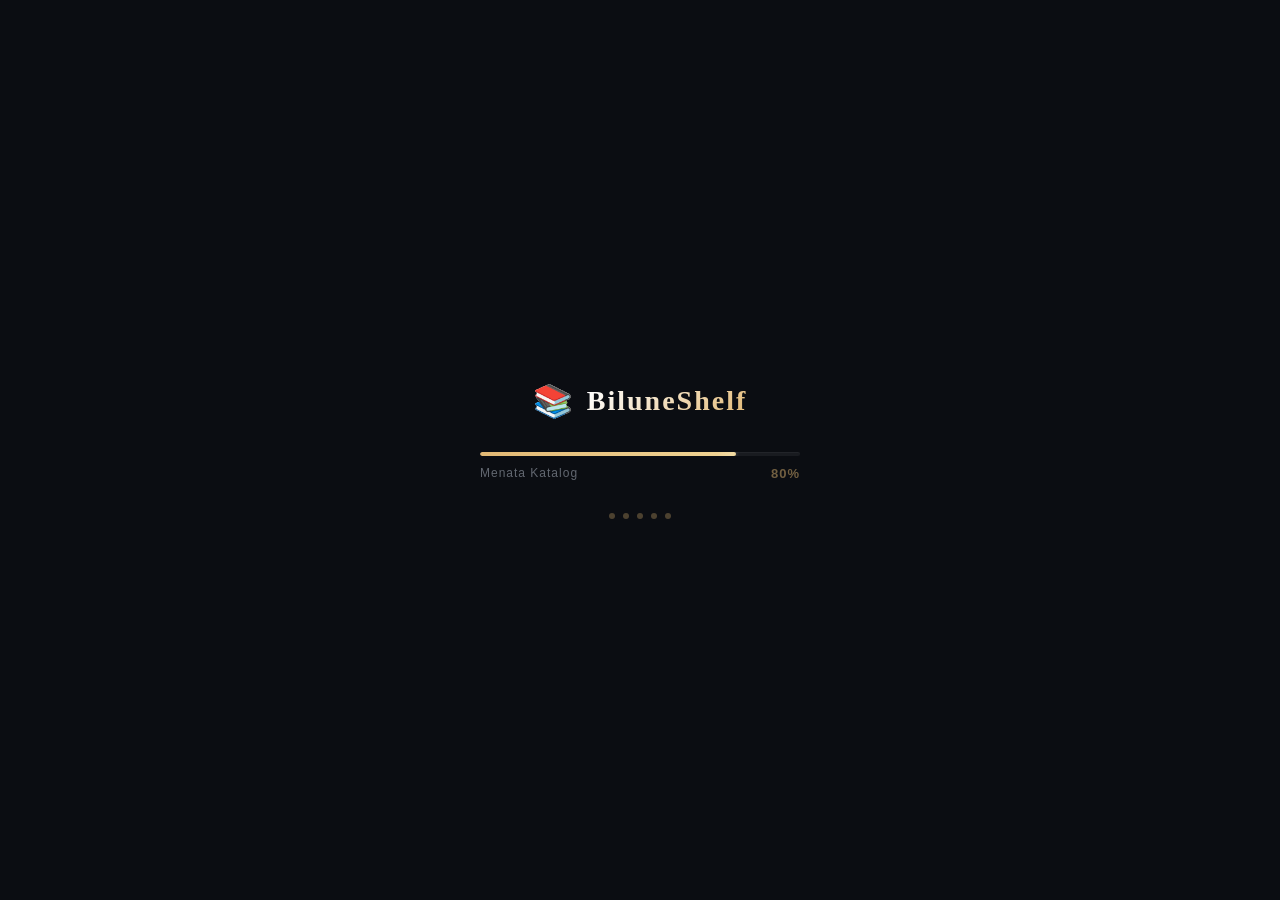
==== commit 014ae5c6: "Update index.html" ====
--- a/index.html
+++ b/index.html
@@ -6,20 +6,20 @@
     
     <!-- PRIMARY META -->
     <title>BiluneShelf — Personal Digital Library</title>
-    <meta name="description" content="📚 Koleksi buku digital pilihan untuk menemani hari-harimu. Temukan novel, non-fiksi, dan karya terbaik di BiluneShelf." />
+    <meta name="description" content="Koleksi buku digital pilihan untuk menemani hari-harimu. Temukan novel, non-fiksi, dan karya terbaik di BiluneShelf." />
     <meta name="keywords" content="biluneshelf, digital library, rak buku digital, ebook, novel, koleksi buku" />
     <link rel="stylesheet" href="style.css" />
 
     <!-- OPEN GRAPH / SOCIAL MEDIA SHARE -->
     <meta property="og:title" content="BiluneShelf — Personal Digital Library" />
-    <meta property="og:description" content="📚 Koleksi buku digital pilihan untuk menemani hari-harimu. Temukan novel, non-fiksi, dan karya terbaik di BiluneShelf." />
+    <meta property="og:description" content="Koleksi buku digital pilihan untuk menemani hari-harimu. Temukan novel, non-fiksi, dan karya terbaik di BiluneShelf." />
     <meta property="og:image" content="https://azhibnmjkfr.github.io/biluneshelf/assets/og-image.jpg" />
     <meta property="og:url" content="https://s.id/biluneshelf" />
     <meta property="og:type" content="website" />
     <meta property="og:site_name" content="BiluneShelf" />
     <meta name="twitter:card" content="summary_large_image" />
     <meta name="twitter:title" content="BiluneShelf — Personal Digital Library" />
-    <meta name="twitter:description" content="📚 Koleksi buku digital pilihan untuk menemani hari-harimu." />
+    <meta name="twitter:description" content="Koleksi buku digital pilihan untuk menemani hari-harimu." />
     <meta name="twitter:image" content="https://azhibnmjkfr.github.io/biluneshelf/assets/og-image.jpg" />
 </head>
 <body>
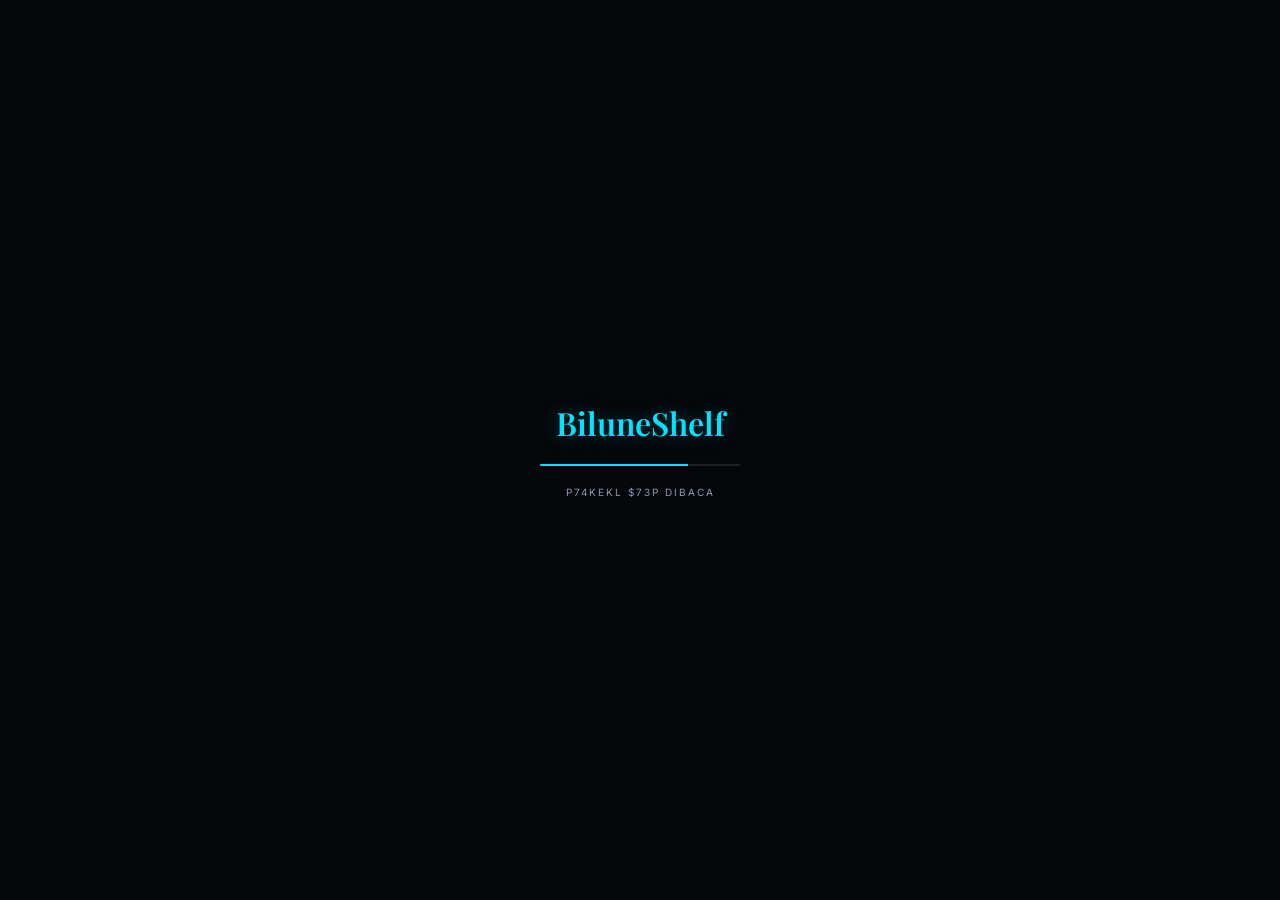
==== commit 1a7f7122: "Add files via upload" ====
--- a/index.html
+++ b/index.html
@@ -4,25 +4,31 @@
     <meta charset="UTF-8" />
     <meta name="viewport" content="width=device-width, initial-scale=1.0, maximum-scale=1.0, user-scalable=no, viewport-fit=cover" />
     
-    <!-- PRIMARY META -->
     <title>BiluneShelf — Personal Digital Library</title>
-    <meta name="description" content="Koleksi buku digital pilihan untuk menemani hari-harimu. Temukan novel, non-fiksi, dan karya terbaik di BiluneShelf." />
-    <meta name="keywords" content="biluneshelf, digital library, rak buku digital, ebook, novel, koleksi buku" />
+    <meta name="description" content="Koleksi buku digital pilihan untuk menemani hari-harimu." />
+    
+    <!-- Google Fonts -->
+    <link rel="preconnect" href="https://fonts.googleapis.com">
+    <link rel="preconnect" href="https://fonts.gstatic.com" crossorigin>
+    <link href="https://fonts.googleapis.com/css2?family=Inter:wght@300;400;500;600;700&family=Playfair+Display:ital,wght@0,600;1,600&display=swap" rel="stylesheet">
+    
     <link rel="stylesheet" href="style.css" />
 
-    <!-- OPEN GRAPH / SOCIAL MEDIA SHARE -->
+    <!-- OPEN GRAPH -->
     <meta property="og:title" content="BiluneShelf — Personal Digital Library" />
-    <meta property="og:description" content="Koleksi buku digital pilihan untuk menemani hari-harimu. Temukan novel, non-fiksi, dan karya terbaik di BiluneShelf." />
     <meta property="og:image" content="https://azhibnmjkfr.github.io/biluneshelf/assets/og-image.jpg" />
-    <meta property="og:url" content="https://s.id/biluneshelf" />
-    <meta property="og:type" content="website" />
-    <meta property="og:site_name" content="BiluneShelf" />
-    <meta name="twitter:card" content="summary_large_image" />
-    <meta name="twitter:title" content="BiluneShelf — Personal Digital Library" />
-    <meta name="twitter:description" content="Koleksi buku digital pilihan untuk menemani hari-harimu." />
-    <meta name="twitter:image" content="https://azhibnmjkfr.github.io/biluneshelf/assets/og-image.jpg" />
 </head>
 <body>
+
+    <!-- NOSCRIPT: Pesan jika JavaScript dinonaktifkan -->
+    <noscript>
+        <div style="position: fixed; inset: 0; background: #05070a; color: white; display: flex; align-items: center; justify-content: center; z-index: 99999; font-family: sans-serif; text-align: center; padding: 20px;">
+            <div>
+                <h2>JavaScript Dinonaktifkan</h2>
+                <p style="color: #8b9bb4; margin-top: 10px;">Silakan aktifkan JavaScript di browser Anda untuk membuka BiluneShelf.</p>
+            </div>
+        </div>
+    </noscript>
 
     <!-- BRAND HEADER -->
     <header class="brand-header">
@@ -31,117 +37,104 @@
     </header>
 
     <!-- SEARCH + FILTER -->
-    <div class="search-container" id="searchContainer">
-        <input type="text" id="searchInput" class="search-input" placeholder="Cari judul atau penulis..." />
+    <div class="controls-container" id="searchContainer">
+        <div class="search-box">
+            <svg class="search-icon" width="18" height="18" viewBox="0 0 24 24" fill="none" stroke="currentColor" stroke-width="2"><circle cx="11" cy="11" r="8"></circle><line x1="21" y1="21" x2="16.65" y2="16.65"></line></svg>
+            <input type="text" id="searchInput" class="search-input" placeholder="Cari judul atau penulis..." />
+        </div>
         
         <div class="filter-wrapper">
             <div class="filter-dropdown" id="filterDropdown">
                 <div class="filter-select" id="filterSelect">
-                    <div class="filter-label">
-                        <span class="icon">▦</span>
-                        <span class="text" id="filterSelectedText">Semua Buku</span>
-                        <span class="filter-count" id="filterCount">20</span>
-                    </div>
+                    <span class="text" id="filterSelectedText">Semua Koleksi</span>
                     <span class="filter-arrow">▾</span>
                 </div>
                 <div class="filter-menu" id="filterMenu">
-                    <div class="filter-menu-item active" data-value="all">
-                        <span class="item-label">
-                            <span class="icon">⊞</span>
-                            <span class="name">Semua Buku</span>
-                        </span>
-                        <span class="item-count" id="countAll">20</span>
-                        <span class="check-mark">✓</span>
-                    </div>
-                    <div class="filter-menu-item" data-value="inggris">
-                        <span class="item-label">
-                            <span class="icon">🌐</span>
-                            <span class="name">Buku Bahasa Inggris</span>
-                        </span>
-                        <span class="item-count" id="countInggris">3</span>
-                        <span class="check-mark">✓</span>
-                    </div>
-                    <div class="filter-menu-item" data-value="novel">
-                        <span class="item-label">
-                            <span class="icon">📖</span>
-                            <span class="name">Novel</span>
-                        </span>
-                        <span class="item-count" id="countNovel">10</span>
-                        <span class="check-mark">✓</span>
-                    </div>
-                    <div class="filter-menu-divider"></div>
-                    <div class="filter-menu-item" data-value="lainnya">
-                        <span class="item-label">
-                            <span class="icon">⋯</span>
-                            <span class="name">Lainnya</span>
-                        </span>
-                        <span class="item-count" id="countLainnya">7</span>
-                        <span class="check-mark">✓</span>
-                    </div>
+                    <div class="filter-menu-item active" data-value="all">Semua Koleksi</div>
+                    <div class="filter-menu-item" data-value="inggris">Bahasa Inggris</div>
+                    <div class="filter-menu-item" data-value="novel">Novel & Fiksi</div>
+                    <div class="filter-menu-item" data-value="lainnya">Non-Fiksi & Lainnya</div>
                 </div>
             </div>
         </div>
     </div>
 
-    <!-- CLOSE BUTTON -->
-    <div class="close-btn" id="closeBtn">✕</div>
+    <!-- VIEW TOGGLE (GALERI / KATALOG) -->
+    <div class="view-toggle-container">
+        <button class="view-btn active" id="viewCoverflow" title="Mode Galeri 3D">
+            <svg width="16" height="16" viewBox="0 0 24 24" fill="none" stroke="currentColor" stroke-width="2"><rect x="3" y="3" width="18" height="18" rx="2" ry="2"></rect><line x1="9" y1="3" x2="9" y2="21"></line></svg>
+            Galeri 3D
+        </button>
+        <button class="view-btn" id="viewGrid" title="Mode Katalog Grid">
+            <svg width="16" height="16" viewBox="0 0 24 24" fill="none" stroke="currentColor" stroke-width="2"><rect x="3" y="3" width="7" height="7"></rect><rect x="14" y="3" width="7" height="7"></rect><rect x="14" y="14" width="7" height="7"></rect><rect x="3" y="14" width="7" height="7"></rect></svg>
+            Katalog Grid
+        </button>
+    </div>
 
-    <!-- RAK BUKU -->
+    <!-- LIBRARY AREA -->
     <main class="library-container">
-        <div class="shelf-wrapper" id="shelfWrapper">
-            <div class="scroll-area" id="scrollArea"></div>
-            <div class="books-scroll" id="booksScroll">
-                <div class="books-container" id="booksContainer">
-                    <!-- BUKU DI-RENDER OLEH JAVASCRIPT DARI data.js -->
-                </div>
+        <!-- COVERFLOW VIEW -->
+        <div class="coverflow-wrapper" id="coverflowWrapper">
+            <div class="coverflow-stage" id="coverflowStage">
+                <!-- Cover Buku dirender JS -->
             </div>
-            <div class="scroll-indicator" id="scrollIndicator">
-                <span class="scroll-dot active"></span>
-                <span class="scroll-dot"></span>
-                <span class="scroll-dot"></span>
-                <span class="scroll-dot"></span>
-                <span class="scroll-dot"></span>
+            
+            <!-- INFO BUKU DI LUAR KORSEL -->
+            <div class="coverflow-info" id="coverflowInfo">
+                <h2 class="cf-info-title" id="cfInfoTitle">Judul Buku</h2>
+                <p class="cf-info-author" id="cfInfoAuthor">Penulis</p>
+                <span class="cf-info-hint">Klik untuk melihat detail</span>
+            </div>
+        </div>
+
+        <!-- GRID VIEW -->
+        <div class="grid-wrapper" id="gridWrapper">
+            <div class="grid-container" id="gridContainer">
+                <!-- Buku dirender JS -->
             </div>
         </div>
     </main>
 
-    <!-- SYNOPSIS PANEL -->
-    <div class="synopsis-panel" id="synopsisPanel">
-        <div class="synopsis-tag">Ringkasan Eksklusif</div>
-        <div class="synopsis-cover-wrapper">
-            <img id="panelCover" src="" alt="Cover Buku" class="synopsis-cover" />
+    <!-- DETAIL PANEL (GLASSMORPHISM) -->
+    <div class="detail-panel" id="detailPanel">
+        <div class="detail-glass"></div>
+        <div class="detail-content">
+            <button class="close-panel-btn" id="closePanelBtn">✕</button>
+            <div class="detail-top">
+                <div class="detail-cover-wrap">
+                    <img id="panelCover" src="" alt="Cover" class="detail-cover" />
+                </div>
+                <div class="detail-meta">
+                    <span class="detail-tag" id="panelCategory">Kategori</span>
+                    <h2 class="detail-title" id="panelTitle">Judul Buku</h2>
+                    <p class="detail-author" id="panelAuthor">Penulis</p>
+                </div>
+            </div>
+            <div class="detail-divider"></div>
+            <p class="detail-synopsis" id="panelBody">Sinopsis...</p>
+            <a href="#" id="panelLink" class="detail-action-btn" target="_blank" rel="noopener noreferrer">
+                Mulai Membaca
+                <svg width="16" height="16" viewBox="0 0 24 24" fill="none" stroke="currentColor" stroke-width="2"><path d="M5 12h14M12 5l7 7-7 7"/></svg>
+            </a>
         </div>
-        <h2 class="synopsis-title" id="panelTitle">Judul Buku</h2>
-        <div class="synopsis-author" id="panelAuthor">Penulis</div>
-        <p class="synopsis-body" id="panelBody">Deskripsi naskah belum tersedia...</p>
-        <a href="#" id="panelLink" target="_blank" rel="noopener noreferrer" class="action-link">Buka Halaman Lengkap ↗</a>
     </div>
 
     <!-- FOOTER -->
     <footer class="brand-footer">
         <div class="footer-content">
-            <div class="footer-top">
-                <span class="footer-count" id="bookCount">20 buku dalam koleksi</span>
-                <a href="https://sfile.twointomedia.com/" 
-                   target="_blank" 
-                   rel="noopener noreferrer" 
-                   class="footer-sfile-btn" 
-                   aria-label="Cari Buku Lain di Sfile">
-                   <span class="btn-icon">📚</span>
-                   <span class="btn-text">Sfile</span>
+            <div class="footer-left">
+                <span id="bookCount">20 buku dalam koleksi</span>
+            </div>
+            <div class="footer-right">
+                <a href="https://sfile.twointomedia.com/" target="_blank" rel="noopener noreferrer" class="footer-sfile-btn">
+                   <span>📚 Sfile</span>
                 </a>
-            </div>
-            <div class="footer-divider"></div>
-            <div class="footer-bottom">
-                <p class="footer-text">&copy; 2026 BiluneShelf</p>
-                <span class="footer-badge">digital library</span>
             </div>
         </div>
     </footer>
 
-    <!-- JAVASCRIPT -->
     <script src="loader.js"></script>
     <script src="data.js"></script>  
     <script src="script.js"></script>
 </body>
-</html>
+</html>
--- a/style.css
+++ b/style.css
@@ -1,1450 +1,488 @@
 :root {
-    --bg-main: #0b0d12;
-    --panel-bg: rgba(18, 22, 31, 0.92);
-    --accent-gold: #e2b874;
-    --accent-glow: rgba(226, 184, 116, 0.3);
-    --text-primary: #f3f4f6;
-    --text-secondary: #9ca3af;
-    --border-glass: rgba(255, 255, 255, 0.06);
-    --shelf-wood: linear-gradient(175deg, #1a1f2b 0%, #10141d 100%);
-    --dropdown-bg: rgba(18, 22, 31, 0.96);
+    --bg-main: #05070a;
+    --panel-bg: rgba(15, 22, 33, 0.7);
+    --accent: #00e5ff;
+    --accent-glow: rgba(0, 229, 255, 0.3);
+    --text-main: #ffffff;
+    --text-muted: #8b9bb4;
+    --glass-border: rgba(255, 255, 255, 0.08);
+    --font-display: 'Playfair Display', serif;
+    --font-ui: 'Inter', sans-serif;
 }
 
 * {
-    margin: 0;
-    padding: 0;
-    box-sizing: border-box;
-    user-select: none;
-    -webkit-tap-highlight-color: transparent;
-}
-
+    margin: 0; padding: 0; box-sizing: border-box;
+    user-select: none; -webkit-tap-highlight-color: transparent;
+}
+
+/* KUNCI: Memaksa layar penuh & menyembunyikan scroll */
 body {
-    min-height: 100vh;
-    min-height: -webkit-fill-available;
+    height: 100vh;
+    height: 100dvh;
+    background-color: var(--bg-main);
+    background-image: 
+        radial-gradient(circle at 50% -10%, rgba(0, 229, 255, 0.15) 0%, transparent 50%),
+        radial-gradient(circle at 10% 90%, rgba(112, 0, 255, 0.1) 0%, transparent 40%);
+    font-family: var(--font-ui);
+    color: var(--text-main);
     display: flex;
     flex-direction: column;
-    justify-content: flex-start;
-    align-items: center;
-    background: var(--bg-main);
-    background-image: 
-        radial-gradient(circle at 50% 0%, rgba(226, 184, 116, 0.06) 0%, transparent 65%),
-        radial-gradient(circle at 80% 100%, rgba(30, 41, 59, 0.4) 0%, transparent 50%),
-        radial-gradient(circle at 20% 80%, rgba(226, 184, 116, 0.03) 0%, transparent 40%);
-    font-family: -apple-system, BlinkMacSystemFont, "Segoe UI", Roboto, Helvetica, Arial, sans-serif;
-    color: var(--text-primary);
-    overflow-x: hidden;
-    padding: max(16px, env(safe-area-inset-top)) max(16px, env(safe-area-inset-right)) max(16px, env(safe-area-inset-bottom)) max(16px, env(safe-area-inset-left));
-}
-
+    overflow: hidden; /* Mencegah scroll & layout berantakan */
+}
+
+body.modal-open {
+    overflow: hidden;
+}
+
+/* =========================================
+   HEADER & NAVIGATION
+   ========================================= */
 .brand-header {
     text-align: center;
-    margin-top: 4px;
-    margin-bottom: 12px;
+    padding: 2vh 20px 1vh;
     z-index: 10;
-    position: relative;
-}
-
-.brand-header::after {
-    content: '';
-    position: absolute;
-    bottom: -4px;
-    left: 50%;
-    transform: translateX(-50%);
-    width: 40px;
-    height: 1px;
-    background: linear-gradient(90deg, transparent, var(--accent-gold), transparent);
-    opacity: 0.4;
+    flex-shrink: 0;
 }
 
 .brand-title {
-    font-family: 'Georgia', serif;
-    font-size: clamp(24px, 4vw, 36px);
-    font-weight: 700;
-    letter-spacing: 3px;
-    background: linear-gradient(135deg, #ffffff 25%, var(--accent-gold) 100%);
+    font-family: var(--font-display);
+    font-size: clamp(22px, 4vw, 32px);
+    font-weight: 600;
+    letter-spacing: 1px;
+    background: linear-gradient(135deg, #fff, var(--accent));
     -webkit-background-clip: text;
     -webkit-text-fill-color: transparent;
-    text-shadow: 0 0 40px rgba(226, 184, 116, 0.1);
+    text-shadow: 0 0 30px var(--accent-glow);
 }
 
 .brand-subtitle {
-    font-size: clamp(9px, 1vw, 12px);
+    font-size: clamp(8px, 1vw, 10px);
+    letter-spacing: 4px;
     text-transform: uppercase;
-    letter-spacing: 5px;
-    color: var(--text-secondary);
-    margin-top: 2px;
-    opacity: 0.7;
-}
-
-.search-container {
-    width: 100%;
-    max-width: 480px;
-    margin-bottom: 12px;
-    position: relative;
-    z-index: 10;
-    transition: opacity 0.4s ease, transform 0.4s ease;
-}
-
-.search-container.search-hidden {
+    color: var(--text-muted);
+    margin-top: 4px;
+}
+
+.controls-container {
+    width: 100%;
+    max-width: 800px;
+    margin: 0 auto;
+    padding: 0 20px;
+    display: flex;
+    gap: 12px;
+    z-index: 20;
+    flex-shrink: 0;
+}
+
+.search-box {
+    flex: 1;
+    position: relative;
+    display: flex;
+    align-items: center;
+}
+
+.search-icon {
+    position: absolute; left: 16px; color: var(--text-muted);
+}
+
+.search-input {
+    width: 100%;
+    padding: 12px 20px 12px 44px;
+    background: var(--panel-bg);
+    border: 1px solid var(--glass-border);
+    border-radius: 12px;
+    color: #fff;
+    font-family: var(--font-ui);
+    font-size: 14px;
+    outline: none;
+    backdrop-filter: blur(12px);
+    transition: all 0.3s;
+}
+
+.search-input:focus {
+    border-color: var(--accent);
+    box-shadow: 0 0 0 3px var(--accent-glow);
+}
+
+.filter-dropdown { position: relative; width: 160px; }
+.filter-select {
+    height: 100%; min-height: 44px;
+    display: flex; align-items: center; justify-content: space-between;
+    padding: 0 16px;
+    background: var(--panel-bg);
+    border: 1px solid var(--glass-border);
+    border-radius: 12px;
+    cursor: pointer; backdrop-filter: blur(12px);
+    font-size: 13px; font-weight: 500;
+}
+.filter-menu {
+    position: absolute; top: 110%; right: 0; width: 180px;
+    background: rgba(15, 22, 33, 0.95);
+    border: 1px solid var(--glass-border);
+    border-radius: 12px; padding: 6px;
+    backdrop-filter: blur(20px);
+    opacity: 0; transform: translateY(-10px); pointer-events: none;
+    transition: all 0.3s cubic-bezier(0.16, 1, 0.3, 1);
+    box-shadow: 0 20px 40px rgba(0,0,0,0.8);
+    z-index: 100;
+}
+.filter-dropdown.open .filter-menu { opacity: 1; transform: translateY(0); pointer-events: auto; }
+.filter-menu-item {
+    padding: 10px 14px; border-radius: 8px; font-size: 13px;
+    color: var(--text-muted); cursor: pointer; transition: 0.2s;
+    white-space: nowrap; overflow: hidden; text-overflow: ellipsis;
+}
+.filter-menu-item:hover { background: rgba(255,255,255,0.05); color: #fff; }
+.filter-menu-item.active { color: var(--accent); background: rgba(0, 229, 255, 0.1); }
+
+/* Toggle View */
+.view-toggle-container {
+    display: flex; justify-content: center; gap: 10px;
+    margin: 1vh auto 1vh;
+    flex-shrink: 0;
+}
+.view-btn {
+    background: transparent; border: 1px solid var(--glass-border);
+    color: var(--text-muted); padding: 8px 16px; border-radius: 30px;
+    font-family: var(--font-ui); font-size: 12px; font-weight: 500;
+    display: flex; align-items: center; gap: 8px;
+    cursor: pointer; transition: all 0.3s;
+}
+.view-btn.active {
+    background: rgba(0, 229, 255, 0.1); color: var(--accent);
+    border-color: var(--accent);
+}
+
+/* =========================================
+   AREA PERPUSTAKAAN
+   ========================================= */
+.library-container {
+    flex: 1;
+    position: relative;
+    width: 100%;
+    display: flex;
+    justify-content: center;
+    align-items: center;
+    min-height: 0; 
+}
+
+/* =========================================
+   MODE 1: COVERFLOW 3D
+   ========================================= */
+.coverflow-wrapper {
+    width: 100%;
+    height: 100%;
+    position: relative;
+    perspective: 1200px;
+    display: flex;
+    flex-direction: column;
+    align-items: center;
+    justify-content: center;
+    transition: opacity 0.4s ease;
+}
+
+.coverflow-stage {
+    position: relative;
+    width: 100%;
+    flex: 1;
+    transform-style: preserve-3d;
+    display: flex;
+    align-items: center;
+    justify-content: center;
+}
+
+.cf-book {
+    position: absolute;
+    width: clamp(120px, 15vw, 180px);
+    height: clamp(180px, 22vw, 270px);
+    border-radius: 4px 8px 8px 4px;
+    cursor: pointer;
+    transition: all 0.6s cubic-bezier(0.2, 0.8, 0.2, 1);
+    box-shadow: -10px 10px 30px rgba(0,0,0,0.8), inset 2px 0 5px rgba(255,255,255,0.2);
+    transform-origin: center center;
+    background-size: cover;
+    background-position: center;
+    background-color: #1a2235;
+    transform-style: preserve-3d;
     opacity: 0;
     pointer-events: none;
-    transform: translateY(-10px);
-}
-
-.search-input {
-    width: 100%;
-    padding: 12px 24px;
-    background: var(--panel-bg);
-    border: 1px solid var(--border-glass);
-    border-radius: 24px;
-    color: var(--text-primary);
-    font-size: clamp(13px, 1vw, 15px);
-    outline: none;
-    backdrop-filter: blur(20px);
-    -webkit-backdrop-filter: blur(20px);
-    box-shadow: 0 8px 32px rgba(0, 0, 0, 0.5), inset 0 1px 0 rgba(255, 255, 255, 0.05);
-    transition: all 0.4s cubic-bezier(0.16, 1, 0.3, 1);
-    letter-spacing: 0.3px;
-}
-
-.search-input:focus {
-    border-color: var(--accent-gold);
-    box-shadow: 0 8px 32px rgba(0, 0, 0, 0.6), 0 0 30px var(--accent-glow);
-}
-
-.search-input::placeholder {
-    color: var(--text-secondary);
-    opacity: 0.5;
-    letter-spacing: 0.5px;
-}
-
-.filter-wrapper {
-    width: 100%;
-    max-width: 480px;
-    margin-top: 8px;
-    margin-bottom: 4px;
-    position: relative;
+}
+
+.cf-book::after {
+    content: ''; position: absolute; inset: 0;
+    background: linear-gradient(to right, rgba(0,0,0,0.5) 0%, transparent 10%, transparent 90%, rgba(0,0,0,0.5) 100%);
+    border-radius: inherit;
+}
+
+.cf-book.active {
+    opacity: 1;
+    z-index: 50;
+    transform: translateX(0) translateZ(80px) rotateY(0deg);
+    box-shadow: -20px 20px 60px rgba(0,0,0,0.9), 0 0 40px var(--accent-glow);
+}
+
+.cf-book.left-1 { opacity: 0.8; z-index: 40; transform: translateX(-120px) translateZ(0px) rotateY(35deg); pointer-events: auto; }
+.cf-book.right-1 { opacity: 0.8; z-index: 40; transform: translateX(120px) translateZ(0px) rotateY(-35deg); pointer-events: auto; }
+.cf-book.left-2 { opacity: 0.4; z-index: 30; transform: translateX(-220px) translateZ(-80px) rotateY(45deg); pointer-events: auto; }
+.cf-book.right-2 { opacity: 0.4; z-index: 30; transform: translateX(220px) translateZ(-80px) rotateY(-45deg); pointer-events: auto; }
+.cf-book.hidden { opacity: 0; transform: translateX(0) translateZ(-200px) rotateY(0deg); pointer-events: none; }
+
+.coverflow-info {
+    position: relative;
+    z-index: 60;
+    text-align: center;
+    margin-top: 1vh;
+    padding: 8px 20px;
+    cursor: pointer;
+    border-radius: 16px;
+    transition: all 0.3s ease;
+    background: rgba(255, 255, 255, 0.02);
+    border: 1px solid transparent;
+    flex-shrink: 0;
+    margin-bottom: 1vh;
+}
+
+.coverflow-info:hover {
+    background: rgba(0, 229, 255, 0.08);
+    border-color: rgba(0, 229, 255, 0.3);
+    transform: translateY(-2px);
+    box-shadow: 0 10px 30px rgba(0,0,0,0.5);
+}
+
+.cf-info-title {
+    font-family: var(--font-display);
+    font-size: clamp(16px, 2vw, 20px);
+    font-weight: 600;
+    color: #fff;
+    margin-bottom: 2px;
+    text-shadow: 0 2px 10px rgba(0,0,0,0.5);
+    line-height: 1.2;
+}
+
+.cf-info-author {
+    font-size: 11px;
+    color: var(--accent);
+    letter-spacing: 1px;
+    margin-bottom: 2px;
+}
+
+.cf-info-hint {
+    font-size: 8px;
+    text-transform: uppercase;
+    color: var(--text-muted);
+    letter-spacing: 1.5px;
+    opacity: 0.6;
+}
+
+/* =========================================
+   MODE 2: GRID KACA BERTINGKAT
+   ========================================= */
+.grid-wrapper {
+    width: 100%;
+    height: 100%;
+    overflow-y: auto;
+    padding: 10px 20px 40px;
+    display: none;
+    opacity: 0;
+    transition: opacity 0.4s ease;
+}
+
+.grid-wrapper.active {
+    display: block;
+    opacity: 1;
+}
+
+.grid-container {
+    display: grid;
+    grid-template-columns: repeat(auto-fill, minmax(110px, 1fr));
+    gap: 20px 12px;
+    max-width: 1000px;
+    margin: 0 auto;
+}
+
+.grid-book {
+    position: relative;
+    aspect-ratio: 2 / 3;
+    border-radius: 6px;
+    background-size: cover;
+    background-position: center;
+    background-color: #1a2235;
+    cursor: pointer;
+    box-shadow: 0 10px 20px rgba(0,0,0,0.5);
+    transition: all 0.3s cubic-bezier(0.16, 1, 0.3, 1);
+    border: 1px solid var(--glass-border);
+}
+
+.grid-book:hover {
+    transform: translateY(-5px) scale(1.02);
+    box-shadow: 0 20px 30px rgba(0,0,0,0.8), 0 0 20px var(--accent-glow);
     z-index: 10;
 }
 
-.filter-dropdown {
-    position: relative;
-    width: 100%;
-    cursor: pointer;
-}
-
-.filter-select {
-    display: flex;
-    align-items: center;
-    justify-content: space-between;
-    padding: 10px 18px 10px 20px;
-    background: var(--panel-bg);
-    border: 1px solid var(--border-glass);
-    border-radius: 16px;
-    backdrop-filter: blur(20px);
-    -webkit-backdrop-filter: blur(20px);
-    box-shadow: 0 4px 20px rgba(0, 0, 0, 0.3), inset 0 1px 0 rgba(255, 255, 255, 0.04);
-    transition: all 0.35s cubic-bezier(0.16, 1, 0.3, 1);
-    color: var(--text-secondary);
-    font-size: 12px;
-    letter-spacing: 0.5px;
-    text-transform: uppercase;
-    font-weight: 500;
-    min-height: 44px;
-}
-
-.filter-select:hover {
-    border-color: rgba(226, 184, 116, 0.3);
-}
-
-.filter-select .filter-label {
-    display: flex;
-    align-items: center;
-    gap: 10px;
-}
-
-.filter-select .filter-label .icon {
-    font-size: 14px;
-    opacity: 0.6;
-}
-
-.filter-select .filter-label .text {
-    color: var(--text-primary);
-    font-weight: 500;
-    letter-spacing: 0.3px;
-    text-transform: none;
-    font-size: 13px;
-}
-
-.filter-select .filter-arrow {
+.grid-book::before {
+    content: ''; position: absolute; left: 0; top: 0; bottom: 0; width: 6px;
+    background: linear-gradient(90deg, rgba(0,0,0,0.5), transparent);
+    border-radius: 6px 0 0 6px;
+}
+
+.grid-book .grid-title {
+    position: absolute; bottom: 0; left: 0; right: 0;
+    padding: 30px 10px 10px;
+    background: linear-gradient(to top, rgba(0,0,0,0.9), transparent);
+    font-size: 11px; font-weight: 500; color: #fff; text-align: center;
+    white-space: nowrap; overflow: hidden; text-overflow: ellipsis;
+    border-radius: 0 0 6px 6px;
+    opacity: 0; transition: opacity 0.3s;
+}
+.grid-book:hover .grid-title { opacity: 1; }
+
+/* =========================================
+   DETAIL PANEL (MODAL STYLE)
+   ========================================= */
+.detail-panel {
+    position: fixed;
+    inset: 0;
+    z-index: 9999;
     display: flex;
     align-items: center;
     justify-content: center;
-    width: 24px;
-    height: 24px;
-    transition: transform 0.4s cubic-bezier(0.16, 1, 0.3, 1);
-    opacity: 0.5;
-    font-size: 12px;
-}
-
-.filter-dropdown.open .filter-select .filter-arrow {
-    transform: rotate(180deg);
-}
-
-.filter-select .filter-count {
-    font-size: 10px;
-    color: var(--text-secondary);
-    opacity: 0.5;
-    background: rgba(255,255,255,0.05);
-    padding: 2px 10px;
-    border-radius: 12px;
-    letter-spacing: 0.3px;
-    margin-left: 4px;
-}
-
-.filter-menu {
-    position: absolute;
-    top: calc(100% + 8px);
-    left: 0;
-    right: 0;
-    background: var(--dropdown-bg);
-    border: 1px solid var(--border-glass);
-    border-radius: 16px;
-    backdrop-filter: blur(30px);
-    -webkit-backdrop-filter: blur(30px);
-    box-shadow: 0 20px 60px rgba(0, 0, 0, 0.8), 0 0 40px rgba(0,0,0,0.3);
-    padding: 6px;
+    padding: 20px;
     opacity: 0;
     pointer-events: none;
-    transform: translateY(-8px) scale(0.97);
-    transition: all 0.35s cubic-bezier(0.16, 1, 0.3, 1);
-    overflow: hidden;
-    z-index: 100;
-}
-
-.filter-dropdown.open .filter-menu {
+    transition: opacity 0.4s ease;
+}
+
+.detail-panel.visible {
     opacity: 1;
     pointer-events: auto;
-    transform: translateY(0) scale(1);
-}
-
-.filter-menu-item {
-    display: flex;
-    align-items: center;
-    justify-content: space-between;
-    padding: 12px 16px;
-    border-radius: 12px;
-    cursor: pointer;
-    transition: all 0.25s ease;
-    color: var(--text-secondary);
-    font-size: 13px;
-    letter-spacing: 0.3px;
-    position: relative;
-}
-
-.filter-menu-item:hover {
-    background: rgba(255, 255, 255, 0.04);
-}
-
-.filter-menu-item:active {
-    transform: scale(0.98);
-}
-
-.filter-menu-item .item-label {
-    display: flex;
-    align-items: center;
-    gap: 12px;
-    flex: 1;
-}
-
-.filter-menu-item .item-label .icon {
-    font-size: 14px;
-    opacity: 0.5;
-    width: 20px;
-    text-align: center;
-}
-
-.filter-menu-item .item-label .name {
-    color: var(--text-primary);
-    font-weight: 450;
-}
-
-.filter-menu-item .item-count {
-    font-size: 11px;
-    color: var(--text-secondary);
-    opacity: 0.4;
-    background: rgba(255,255,255,0.04);
-    padding: 2px 10px;
-    border-radius: 10px;
-    font-weight: 400;
-    letter-spacing: 0.3px;
-    min-width: 30px;
-    text-align: center;
-    flex-shrink: 0;
-}
-
-.filter-menu-item.active {
-    background: rgba(226, 184, 116, 0.08);
-}
-
-.filter-menu-item.active .item-label .name {
-    color: var(--accent-gold);
-}
-
-.filter-menu-item.active .item-count {
-    background: rgba(226, 184, 116, 0.12);
-    color: var(--accent-gold);
-    opacity: 0.7;
-}
-
-.filter-menu-item .check-mark {
-    opacity: 0;
-    transform: scale(0.5);
-    transition: all 0.3s cubic-bezier(0.34, 1.56, 0.64, 1);
-    color: var(--accent-gold);
-    font-size: 14px;
-}
-
-.filter-menu-item.active .check-mark {
-    opacity: 1;
-    transform: scale(1);
-}
-
-.filter-menu-divider {
-    height: 1px;
-    background: linear-gradient(90deg, transparent, var(--border-glass), transparent);
-    margin: 4px 12px;
-    opacity: 0.5;
-}
-
-.library-container {
-    width: 100%;
-    max-width: 1200px;
-    position: relative;
-    margin: 0 auto;
-    flex: 1;
-    display: flex;
-    flex-direction: column;
-    justify-content: center;
-    padding: 8px 0 12px 0;
-}
-
-.shelf-wrapper {
-    position: relative;
-    background: var(--shelf-wood);
-    border-radius: 18px;
-    padding: 32px 0 16px 0;
-    border: 1px solid var(--border-glass);
-    box-shadow: 0 40px 80px rgba(0, 0, 0, 0.8), inset 0 1px 0 rgba(255, 255, 255, 0.06);
-    overflow: hidden;
-    cursor: grab;
-    min-height: 320px;
-}
-
-.shelf-wrapper:active {
-    cursor: grabbing;
-}
-
-.scroll-area {
-    position: absolute;
-    top: 0;
-    left: 0;
-    right: 0;
-    bottom: 0;
-    z-index: 1;
-    cursor: grab;
-    min-height: 100%;
-}
-
-.scroll-area:active {
-    cursor: grabbing;
-}
-
-.shelf-wrapper::before {
-    content: '';
-    position: absolute;
-    bottom: 0;
-    left: 8%;
-    width: 84%;
-    height: 1px;
-    background: linear-gradient(90deg, transparent, var(--accent-gold), transparent);
-    opacity: 0.25;
-    box-shadow: 0 0 20px var(--accent-glow);
-    z-index: 3;
-}
-
-.shelf-wrapper::after {
-    content: '';
-    position: absolute;
-    right: 0;
-    top: 0;
-    width: 60px;
-    height: 100%;
-    background: linear-gradient(90deg, transparent, rgba(11, 13, 18, 0.6));
-    pointer-events: none;
-    z-index: 3;
-    opacity: 0;
-    transition: opacity 0.6s ease;
-}
-
-.shelf-wrapper.has-scroll::after {
-    opacity: 1;
-}
-
-.books-scroll {
-    overflow-x: auto;
-    overflow-y: hidden;
-    padding: 16px 20px 20px 20px;
-    scrollbar-width: none;
-    cursor: grab;
-    will-change: scroll-position;
-    scroll-behavior: smooth;
-    -webkit-overflow-scrolling: touch;
-    scroll-snap-type: x proximity;
-    touch-action: pan-x;
-    position: relative;
-    z-index: 2;
-    min-height: 100%;
-    height: 100%;
-}
-
-.books-scroll::-webkit-scrollbar { display: none; }
-
-.books-scroll:active {
-    cursor: grabbing;
-}
-
-.books-container {
-    display: flex;
-    align-items: flex-end;
-    gap: clamp(12px, 2vw, 24px);
-    min-height: clamp(220px, 32vh, 340px);
-    width: max-content;
-    padding: 0 8px;
-    transition: opacity 0.4s ease;
-}
-
-.books-container.filtering {
-    opacity: 0.4;
-}
-
-.book {
-    position: relative;
-    flex-shrink: 0;
-    width: clamp(58px, 8vw, 98px);
-    height: clamp(185px, 25vw, 310px);
-    border-radius: 3px 6px 6px 3px;
-    cursor: pointer;
-    transform-origin: bottom center;
-    will-change: transform, opacity, filter;
-    transition: transform 0.5s cubic-bezier(0.34, 1.56, 0.64, 1), 
-                opacity 0.4s ease, 
-                filter 0.4s ease,
-                box-shadow 0.5s ease;
-    box-shadow: -3px 0 10px rgba(0, 0, 0, 0.5), 4px 8px 20px rgba(0, 0, 0, 0.5);
-    scroll-snap-align: center;
-    z-index: 2;
-}
-
-.book.category-hidden {
-    opacity: 0 !important;
-    pointer-events: none !important;
-    transform: scale(0.85) !important;
-    filter: grayscale(0.8) blur(1px) !important;
-    width: 0 !important;
-    padding: 0 !important;
-    margin: 0 !important;
-    overflow: hidden !important;
-    border: none !important;
-    min-width: 0 !important;
-    flex: 0 0 0 !important;
-    transition: all 0.45s cubic-bezier(0.16, 1, 0.3, 1) !important;
-}
-
-.book:hover {
-    transform: translateY(-12px) scale(1.04) rotate(-1deg);
-    z-index: 5;
-}
-
-.book.search-dimmed {
-    opacity: 0.2;
-    filter: grayscale(0.9) blur(0.5px);
-    pointer-events: none;
-    transform: scale(0.92);
-}
-
-.book.dimmed {
-    opacity: 0.15;
-    filter: grayscale(0.8) blur(0.5px);
-    pointer-events: none;
-    transform: scale(0.9);
-}
-
-.book.flying {
-    position: fixed !important;
-    top: 42% !important;
-    left: clamp(20px, 25vw, 280px) !important;
-    width: 220px !important;
-    height: 310px !important;
-    transform: translate(-50%, -50%) scale(1) !important;
-    z-index: 9998 !important;
-    box-shadow: 0 30px 90px rgba(0, 0, 0, 0.9), 0 0 30px var(--accent-glow) !important;
-    transition: all 0.5s cubic-bezier(0.16, 1, 0.3, 1) !important;
-    pointer-events: auto;
-    flex: 0 0 auto !important;
-    width: 220px !important;
-    min-width: 220px !important;
-    padding: 0 !important;
-    margin: 0 !important;
-    border: none !important;
-    overflow: visible !important;
-    opacity: 1 !important;
-    filter: none !important;
-}
-
-.book.flying .book-title {
-    writing-mode: horizontal-tb;
-    transform: none;
-    font-size: 18px;
-    max-height: none;
-}
-
-.book.flying .book-author {
-    font-size: 11px;
-}
-
-.book-front-cover {
-    position: absolute;
-    inset: 0;
-    border-radius: inherit;
-    display: flex;
-    flex-direction: column;
-    justify-content: space-between;
-    padding: clamp(12px, 1.5vw, 18px) clamp(6px, 0.8vw, 10px);
-    text-align: center;
-    color: #fff;
-    overflow: hidden;
-    background-size: cover;
-    background-position: center;
-}
-
-.book-front-cover::before {
+}
+
+/* Perbaikan Stacking Context */
+.detail-panel::before {
     content: '';
     position: absolute;
     inset: 0;
-    background: linear-gradient(180deg, rgba(0,0,0,0.15) 0%, rgba(0,0,0,0.75) 100%);
-    border-radius: inherit;
-}
-
-.book-spine-line {
-    position: absolute;
-    top: 10%;
-    left: 4px;
-    width: 2px;
-    height: 80%;
-    background: linear-gradient(180deg, rgba(255, 255, 255, 0.15), rgba(255, 255, 255, 0.05), rgba(255, 255, 255, 0.15));
-    box-shadow: 1px 0 3px rgba(0, 0, 0, 0.2);
-    border-radius: 1px;
-}
-
-.book-spine-line::after {
-    content: '';
-    position: absolute;
-    top: 0;
-    left: 4px;
-    width: 1px;
-    height: 100%;
-    background: rgba(255, 255, 255, 0.05);
-}
-
-.book-title {
-    position: relative;
-    font-size: clamp(9px, 1.1vw, 13px);
-    font-weight: 600;
-    line-height: 1.4;
-    letter-spacing: 0.5px;
-    z-index: 2;
-    word-break: break-word;
-    writing-mode: vertical-rl;
-    transform: rotate(180deg);
-    margin: auto;
-    max-height: 70%;
-    text-shadow: 0 2px 8px rgba(0, 0, 0, 0.5);
-}
-
-.book-author {
-    position: relative;
-    font-size: clamp(7px, 0.7vw, 10px);
-    opacity: 0.7;
-    letter-spacing: 0.8px;
-    text-transform: uppercase;
-    z-index: 2;
-    white-space: nowrap;
-    overflow: hidden;
-    text-overflow: ellipsis;
-    text-shadow: 0 1px 4px rgba(0, 0, 0, 0.5);
-    padding-bottom: 2px;
-}
-
-.book:nth-child(8n+1) .book-front-cover { background: linear-gradient(145deg, #1e293b, #0f172a); }
-.book:nth-child(8n+2) .book-front-cover { background: linear-gradient(145deg, #312e81, #1e1b4b); }
-.book:nth-child(8n+3) .book-front-cover { background: linear-gradient(145deg, #064e3b, #022c22); }
-.book:nth-child(8n+4) .book-front-cover { background: linear-gradient(145deg, #78350f, #451a03); }
-.book:nth-child(8n+5) .book-front-cover { background: linear-gradient(145deg, #701a75, #4c0519); }
-.book:nth-child(8n+6) .book-front-cover { background: linear-gradient(145deg, #1e3a5f, #0a1628); }
-.book:nth-child(8n+7) .book-front-cover { background: linear-gradient(145deg, #5c1a1a, #2d0a0a); }
-.book:nth-child(8n+8) .book-front-cover { background: linear-gradient(145deg, #2d4a2d, #122012); }
-
-.book-front-cover::after {
-    content: '';
-    position: absolute;
-    top: 0;
-    left: 0;
-    right: 0;
-    height: clamp(3px, 0.4vw, 5px);
-    background: linear-gradient(90deg, var(--accent-gold), #c89b52, var(--accent-gold));
-    opacity: 0.3;
-    border-radius: 3px 3px 0 0;
-}
-
-.book-front-cover[style*="background-image"] .book-title,
-.book-front-cover[style*="background-image"] .book-author {
-    text-shadow: 0 2px 12px rgba(0, 0, 0, 0.9);
-}
-
-.book-front-cover[style*="background-image"]::before {
-    background: linear-gradient(180deg, rgba(0,0,0,0.1) 0%, rgba(0,0,0,0.7) 100%);
-}
-
-.book-front-cover[style*="background-image"]::after {
-    opacity: 0.15;
-}
-
-.synopsis-panel {
-    position: fixed;
-    top: 42%;
-    left: calc(clamp(20px, 25vw, 280px) + 140px);
-    transform: translateY(-50%) translateX(30px);
-    width: clamp(280px, 38vw, 420px);
-    background: var(--panel-bg);
-    border: 1px solid var(--border-glass);
-    border-radius: 16px;
-    padding: 28px 24px;
-    color: var(--text-primary);
-    box-shadow: 0 25px 70px rgba(0,0,0,0.8);
-    backdrop-filter: blur(20px);
-    -webkit-backdrop-filter: blur(20px);
-    z-index: 9999 !important;
-    opacity: 0;
-    pointer-events: none;
-    transition: all 0.5s cubic-bezier(0.16, 1, 0.3, 1);
-}
-
-.synopsis-panel.visible {
-    opacity: 1;
-    pointer-events: auto;
-    transform: translateY(-50%) translateX(0);
-}
-
-.synopsis-tag {
-    font-size: 10px;
-    text-transform: uppercase;
-    letter-spacing: 2px;
-    color: var(--accent-gold);
-    margin-bottom: 8px;
-    font-weight: 600;
-}
-
-.synopsis-cover-wrapper {
-    display: flex;
-    justify-content: center;
-    margin-bottom: 14px;
-}
-
-.synopsis-cover {
-    width: 120px;
-    height: 170px;
-    object-fit: cover;
-    border-radius: 8px;
-    box-shadow: 0 8px 30px rgba(0,0,0,0.5);
-    border: 1px solid var(--border-glass);
-}
-
-.synopsis-title {
-    font-size: 20px;
-    font-weight: 600;
-    margin-bottom: 6px;
-    line-height: 1.3;
-    font-family: 'Georgia', serif;
-}
-
-.synopsis-author {
-    font-size: 12px;
-    color: var(--text-secondary);
-    margin-bottom: 12px;
-    letter-spacing: 0.5px;
-}
-
-.synopsis-body {
-    font-size: 13px;
-    line-height: 1.6;
-    color: var(--text-secondary);
-    margin-bottom: 20px;
-    max-height: 140px;
+    background: rgba(5, 7, 10, 0.85);
+    backdrop-filter: blur(8px);
+    -webkit-backdrop-filter: blur(8px);
+    z-index: 0; 
+}
+
+.detail-content {
+    position: relative;
+    z-index: 1; 
+    width: 100%;
+    max-width: 480px;
+    background: rgba(15, 22, 33, 0.95);
+    border: 1px solid var(--glass-border);
+    border-radius: 24px;
+    box-shadow: 0 30px 60px rgba(0,0,0,0.8), 0 0 50px rgba(0,229,255,0.1);
+    padding: 32px;
+    transform: translateY(20px) scale(0.95);
+    transition: all 0.4s cubic-bezier(0.16, 1, 0.3, 1);
+    max-height: 90vh;
     overflow-y: auto;
 }
 
-.synopsis-body::-webkit-scrollbar {
-    width: 3px;
-}
-
-.synopsis-body::-webkit-scrollbar-track {
-    background: transparent;
-}
-
-.synopsis-body::-webkit-scrollbar-thumb {
-    background: var(--accent-gold);
-    border-radius: 2px;
-}
-
-.action-link {
-    display: inline-flex;
-    align-items: center;
-    justify-content: center;
-    width: 100%;
-    padding: 12px 20px;
-    background: linear-gradient(135deg, #e2b874, #c89b52);
-    color: #0b0d12;
-    font-size: 12px;
-    font-weight: 700;
-    letter-spacing: 0.5px;
-    text-decoration: none;
-    border-radius: 25px;
-    box-shadow: 0 4px 15px var(--accent-glow);
-    transition: all 0.3s ease;
-}
-
-.action-link:active { transform: scale(0.98); }
-
-.close-btn {
-    position: fixed;
-    top: 24px;
-    right: 24px;
-    z-index: 10001 !important;
-    color: var(--text-primary);
-    font-size: 18px;
-    cursor: pointer;
-    opacity: 0;
-    pointer-events: none;
-    transition: all 0.3s ease;
-    background: var(--panel-bg);
-    width: 40px;
-    height: 40px;
-    border-radius: 50%;
-    display: flex;
-    align-items: center;
-    justify-content: center;
-    border: 1px solid var(--border-glass);
-    backdrop-filter: blur(10px);
-}
-
-.close-btn.visible {
-    opacity: 1;
-    pointer-events: auto;
-}
-
-.scroll-indicator {
-    display: flex;
-    justify-content: center;
-    gap: 6px;
-    padding: 8px 0 2px 0;
-    opacity: 0.4;
-    transition: opacity 0.6s ease;
-    position: relative;
-    z-index: 2;
-}
-
-.scroll-indicator.hidden {
-    opacity: 0;
-}
-
-.scroll-dot {
-    width: 5px;
-    height: 5px;
-    border-radius: 50%;
-    background: var(--text-secondary);
-    transition: all 0.5s ease;
-}
-
-.scroll-dot.active {
-    background: var(--accent-gold);
-    width: 16px;
-    border-radius: 3px;
-    box-shadow: 0 0 12px var(--accent-glow);
-}
-
-/* ============================================
-   FOOTER DENGAN TOMBOL SFILE
-   ============================================ */
+.detail-panel.visible .detail-content {
+    transform: translateY(0) scale(1);
+}
+
+.close-panel-btn {
+    position: absolute; top: 20px; right: 20px;
+    background: rgba(255,255,255,0.05); border: 1px solid var(--glass-border);
+    color: #fff; width: 36px; height: 36px; border-radius: 50%;
+    cursor: pointer; display: flex; align-items: center; justify-content: center;
+    transition: 0.3s;
+    z-index: 10;
+}
+.close-panel-btn:hover { background: rgba(255,255,255,0.1); transform: rotate(90deg); }
+
+.detail-top { display: flex; gap: 20px; margin-bottom: 24px; margin-top: 10px; }
+.detail-cover-wrap { flex-shrink: 0; }
+.detail-cover {
+    width: 100px; height: 150px; object-fit: cover;
+    border-radius: 8px; box-shadow: -10px 10px 20px rgba(0,0,0,0.6);
+    border: 1px solid rgba(255,255,255,0.1);
+}
+.detail-meta { display: flex; flex-direction: column; justify-content: center; }
+.detail-tag {
+    font-size: 10px; font-weight: 600; letter-spacing: 2px; text-transform: uppercase;
+    color: var(--accent); margin-bottom: 8px;
+}
+.detail-title { font-family: var(--font-display); font-size: 22px; line-height: 1.3; margin-bottom: 6px; }
+.detail-author { font-size: 13px; color: var(--text-muted); }
+
+.detail-divider { height: 1px; background: var(--glass-border); margin: 20px 0; }
+
+.detail-synopsis {
+    font-size: 14px; line-height: 1.8; color: #cbd5e1;
+    margin-bottom: 30px;
+    max-height: 200px;
+    overflow-y: auto;
+    padding-right: 10px;
+}
+
+.detail-synopsis::-webkit-scrollbar { width: 4px; }
+.detail-synopsis::-webkit-scrollbar-thumb { background: rgba(255,255,255,0.2); border-radius: 4px; }
+
+.detail-action-btn {
+    display: flex; align-items: center; justify-content: center; gap: 10px;
+    width: 100%; padding: 16px; background: var(--accent); color: #000;
+    font-size: 14px; font-weight: 600; text-decoration: none;
+    border-radius: 12px; transition: 0.3s;
+    box-shadow: 0 4px 20px var(--accent-glow);
+}
+.detail-action-btn:hover { background: #33ebff; transform: translateY(-2px); }
+
+/* =========================================
+   FOOTER & HELPERS
+   ========================================= */
 .brand-footer {
-    width: 100%;
-    max-width: 1200px;
-    margin-top: 12px;
-    padding: 8px 0 4px 0;
-    z-index: 10;
-}
-
-.footer-content {
-    display: flex;
-    flex-direction: column;
-    align-items: center;
-    gap: 6px;
-    width: 100%;
-    max-width: 480px;
-    margin: 0 auto;
-}
-
-.footer-top {
-    display: flex;
-    justify-content: space-between;
-    align-items: center;
-    width: 100%;
-    padding: 0 4px;
-}
-
-.footer-count {
-    font-size: clamp(9px, 0.7vw, 11px);
-    color: var(--text-secondary);
-    letter-spacing: 1px;
-    opacity: 0.4;
-}
-
-.footer-sfile-btn {
-    display: flex;
-    align-items: center;
-    gap: 6px;
-    padding: 4px 12px 4px 10px;
-    background: rgba(226, 184, 116, 0.08);
-    border: 1px solid rgba(226, 184, 116, 0.15);
-    border-radius: 50px;
-    color: var(--text-primary);
-    text-decoration: none;
-    font-size: 10px;
-    font-weight: 500;
-    letter-spacing: 0.3px;
-    transition: all 0.3s ease;
+    padding: 1vh 20px; 
+    text-align: center; font-size: 11px;
+    color: var(--text-muted); border-top: 1px solid rgba(255,255,255,0.05);
+    display: flex; justify-content: center; gap: 20px;
     flex-shrink: 0;
 }
-
-.footer-sfile-btn:hover {
-    background: rgba(226, 184, 116, 0.15);
-    border-color: var(--accent-gold);
-    transform: translateY(-1px);
-}
-
-.footer-sfile-btn .btn-icon {
-    font-size: 14px;
-    opacity: 0.7;
-}
-
-.footer-sfile-btn .btn-text {
-    color: var(--text-secondary);
-    font-size: 10px;
-}
-
-.footer-divider {
-    width: 40px;
-    height: 1px;
-    background: linear-gradient(90deg, transparent, var(--accent-gold), transparent);
-    opacity: 0.25;
-    margin: 2px 0;
-}
-
-.footer-bottom {
-    display: flex;
-    align-items: center;
-    justify-content: center;
-    gap: 12px;
-    flex-wrap: wrap;
-}
-
-.footer-text {
-    font-size: clamp(9px, 0.7vw, 11px);
-    color: var(--text-secondary);
-    letter-spacing: 1.5px;
-    opacity: 0.5;
-}
-
-.footer-badge {
-    font-size: clamp(8px, 0.6vw, 10px);
-    color: var(--text-secondary);
-    letter-spacing: 1px;
-    opacity: 0.25;
-    text-transform: lowercase;
-}
-
-/* ============================================
-   RESPONSIVE
-   ============================================ */
+.brand-footer a { color: var(--accent); text-decoration: none; }
+
+/* =========================================
+   RESPONSIVE (MOBILE FIX - MENCEGAH SCROLL)
+   ========================================= */
 @media (max-width: 768px) {
-    body {
-        padding: max(10px, env(safe-area-inset-top)) max(12px, env(safe-area-inset-right)) max(10px, env(safe-area-inset-bottom)) max(12px, env(safe-area-inset-left));
-        justify-content: flex-start;
-        min-height: 100dvh;
-    }
-
-    .brand-header {
-        margin-top: 2px;
-        margin-bottom: 5px;
-    }
-
-    .brand-header::after {
-        bottom: -6px;
-    }
-
-    .brand-title {
-        font-size: 20px;
-        letter-spacing: 2px;
-    }
-
-    .brand-subtitle {
-        font-size: 8px;
-        letter-spacing: 3px;
-        margin-top: 0px;
-    }
-
-    .search-container {
-        margin-top: 100px;
-        margin-bottom: 0px;
-        padding: 0 4px;
-        max-width: 400px;
-        transition: opacity 0.3s ease, transform 0.3s ease;
-    }
-
-    .search-container.search-hidden {
-        opacity: 0;
-        pointer-events: none;
-        transform: translateY(-10px);
-    }
-
-    .search-input {
-        padding: 10px 18px;
-        font-size: 13px;
-        border-radius: 20px;
-        text-align: center;
-    }
-
-    .search-input::placeholder {
-        text-align: center;
-    }
-
-    .search-input:focus {
-        text-align: left;
-    }
-
-    .filter-wrapper {
-        max-width: 400px;
-        margin-top: 10px;
-        margin-bottom: 2px;
-        padding: 0 4px;
-    }
-
-    .filter-select {
-        padding: 8px 14px 8px 16px;
-        border-radius: 14px;
-        font-size: 11px;
-        min-height: 38px;
-    }
-
-    .filter-select .filter-label .text {
-        font-size: 12px;
-    }
-
-    .filter-select .filter-count {
-        font-size: 9px;
-        padding: 1px 8px;
-    }
-
-    .filter-menu {
-        border-radius: 14px;
-        padding: 4px;
-    }
-
-    .filter-menu-item {
-        padding: 10px 14px;
-        font-size: 12px;
-        border-radius: 10px;
-    }
-
-    .filter-menu-item .item-label .name {
-        font-size: 12px;
-    }
-
-    .filter-menu-item .item-count {
-        font-size: 10px;
-        padding: 1px 8px;
-    }
-
-    .library-container {
-        padding: 0px 0 2px 0;
-        flex: 1;
-        justify-content: center;
-    }
-
-    .shelf-wrapper {
-        min-height: 190px;
-        padding: 14px 0 8px 0;
-        border-radius: 14px;
-    }
-
-    .books-scroll {
-        padding: 6px 10px 10px 10px;
-    }
-
-    .books-container {
-        min-height: 165px;
-        gap: 10px;
-    }
-
-    .book {
-        width: 50px;
-        height: 160px;
-    }
-
-    .book-title {
-        font-size: 8px;
-        letter-spacing: 0.3px;
-        max-height: 60%;
-    }
-
-    .book-author {
-        font-size: 6px;
-        letter-spacing: 0.5px;
-    }
-
-    .book.flying {
-        left: 50% !important;
-        top: 30% !important;
-        width: 140px !important;
-        height: 200px !important;
-        z-index: 9998 !important;
-        min-width: 140px !important;
-    }
-
-    .book.flying .book-title {
-        font-size: 14px;
-    }
-
-    .book.flying .book-author {
-        font-size: 9px;
-    }
-
-    .book.category-hidden {
-        width: 0 !important;
-        min-width: 0 !important;
-        flex: 0 0 0 !important;
-        padding: 0 !important;
-        margin: 0 !important;
-        overflow: hidden !important;
-        border: none !important;
-    }
-
-    .synopsis-panel {
-        left: 50%;
-        top: 65%;
-        width: calc(100vw - 24px);
-        max-width: 380px;
-        transform: translate(-50%, -50%) translateY(20px);
-        padding: 16px 18px;
-        border-radius: 14px;
-        z-index: 9999 !important;
-    }
-
-    .synopsis-panel.visible {
-        transform: translate(-50%, -50%) translateY(0);
-    }
-
-    .synopsis-cover {
-        width: 80px;
-        height: 115px;
-    }
-
-    .synopsis-title {
-        font-size: 15px;
-        margin-bottom: 4px;
-        word-break: break-word;
-    }
-
-    .synopsis-author {
-        font-size: 11px;
-        margin-bottom: 8px;
-    }
-
-    .synopsis-body {
-        font-size: 11px;
-        margin-bottom: 14px;
-        max-height: 100px;
-    }
-
-    .synopsis-tag {
-        font-size: 8px;
-        letter-spacing: 1.5px;
-        margin-bottom: 4px;
-    }
-
-    .action-link {
-        padding: 10px 16px;
-        font-size: 11px;
-        border-radius: 20px;
-    }
-
-    .close-btn {
-        top: 16px;
-        right: 16px;
-        width: 34px;
-        height: 34px;
-        font-size: 15px;
-        z-index: 10001 !important;
-    }
-
-    .scroll-indicator {
-        display: none;
-    }
-
-    .brand-footer {
-        margin-top: 8px;
-        padding: 6px 0 2px 0;
-    }
-
-    .footer-content {
-        max-width: 400px;
-        gap: 4px;
-    }
-
-    .footer-sfile-btn {
-        padding: 3px 10px 3px 8px;
-        font-size: 9px;
-    }
-
-    .footer-sfile-btn .btn-icon {
-        font-size: 12px;
-    }
-
-    .footer-sfile-btn .btn-text {
-        font-size: 9px;
-    }
-
-    .footer-divider {
-        width: 30px;
-    }
+    .controls-container { flex-direction: row; margin-top: 0; padding: 0 15px; gap: 8px; }
+    .filter-dropdown { width: 140px; }
+    .filter-select { min-height: 40px; justify-content: space-between; font-size: 12px; padding: 0 12px; }
+    .search-input { padding: 10px 14px 10px 38px; font-size: 12px; }
+    
+    .view-toggle-container { margin: 1vh auto; }
+    .view-btn { padding: 6px 12px; font-size: 11px; }
+
+    .coverflow-wrapper { height: 100%; justify-content: flex-start; padding-top: 2vh; }
+    .coverflow-info { margin-top: auto; margin-bottom: 2vh; } 
+    
+    .cf-book { width: 115px; height: 172px; }
+    .cf-book.left-1 { transform: translateX(-80px) rotateY(30deg); }
+    .cf-book.right-1 { transform: translateX(80px) rotateY(-30deg); }
+    .cf-book.left-2 { opacity: 0; pointer-events: none; }
+    .cf-book.right-2 { opacity: 0; pointer-events: none; }
+    
+    .cf-info-title { font-size: 16px; }
+    .cf-info-author { font-size: 10px; }
+    .cf-info-hint { font-size: 7px; }
+    
+    .grid-container { grid-template-columns: repeat(auto-fill, minmax(85px, 1fr)); gap: 12px 10px; }
+
+    .detail-content { padding: 24px; border-radius: 20px; max-height: 85vh; }
+    .detail-top { flex-direction: column; align-items: center; text-align: center; gap: 16px; }
+    .detail-cover { width: 100px; height: 150px; }
+    .detail-title { font-size: 18px; }
+    .close-panel-btn { top: 12px; right: 12px; width: 32px; height: 32px; }
 }
 
 @media (max-width: 420px) {
-    .brand-title {
-        font-size: 17px;
-    }
-
-    .brand-subtitle {
-        font-size: 7px;
-        letter-spacing: 2px;
-    }
-
-    .brand-header {
-        margin-bottom: 5px;
-    }
-
-    .search-container {
-        margin-top: 80px;
-        margin-bottom: 0px;
-        max-width: 320px;
-    }
-
-    .filter-wrapper {
-        max-width: 320px;
-        margin-top: 8px;
-    }
-
-    .filter-select {
-        padding: 6px 12px 6px 14px;
-        font-size: 10px;
-        min-height: 34px;
-        border-radius: 12px;
-    }
-
-    .filter-select .filter-label .text {
-        font-size: 11px;
-    }
-
-    .filter-menu-item {
-        padding: 8px 12px;
-        font-size: 11px;
-    }
-
-    .filter-menu-item .item-label .name {
-        font-size: 11px;
-    }
-
-    .book {
-        width: 42px;
-        height: 135px;
-    }
-
-    .book-title {
-        font-size: 7px;
-    }
-
-    .book-author {
-        font-size: 5px;
-    }
-
-    .books-container {
-        min-height: 145px;
-        gap: 8px;
-    }
-
-    .shelf-wrapper {
-        min-height: 160px;
-        padding: 10px 0 6px 0;
-        border-radius: 12px;
-    }
-
-    .books-scroll {
-        padding: 4px 8px 8px 8px;
-    }
-
-    .book.flying {
-        width: 110px !important;
-        height: 160px !important;
-        top: 28% !important;
-        min-width: 110px !important;
-    }
-
-    .book.flying .book-title {
-        font-size: 11px;
-    }
-
-    .book.category-hidden {
-        width: 0 !important;
-        min-width: 0 !important;
-        flex: 0 0 0 !important;
-    }
-
-    .synopsis-panel {
-        padding: 12px 14px;
-        top: 60%;
-    }
-
-    .synopsis-cover {
-        width: 60px;
-        height: 85px;
-    }
-
-    .synopsis-title {
-        font-size: 12px;
-    }
-
-    .synopsis-body {
-        font-size: 10px;
-        max-height: 70px;
-    }
-
-    .search-input {
-        padding: 8px 14px;
-        font-size: 11px;
-    }
-
-    .brand-footer {
-        margin-top: 6px;
-        padding: 4px 0 2px 0;
-    }
-
-    .footer-content {
-        max-width: 320px;
-        gap: 4px;
-    }
-
-    .footer-top {
-        flex-wrap: wrap;
-        justify-content: center;
-        gap: 4px;
-    }
-
-    .footer-sfile-btn {
-        padding: 2px 8px 2px 6px;
-        font-size: 8px;
-    }
-
-    .footer-sfile-btn .btn-icon {
-        font-size: 10px;
-    }
-
-    .footer-sfile-btn .btn-text {
-        font-size: 8px;
-    }
-
-    .footer-divider {
-        width: 24px;
-    }
-}
-
-@media (min-width: 421px) and (max-width: 768px) {
-    .book {
-        width: 60px;
-        height: 190px;
-    }
-
-    .books-container {
-        min-height: 200px;
-        gap: 14px;
-    }
-
-    .shelf-wrapper {
-        min-height: 220px;
-    }
-
-    .book-title {
-        font-size: 10px;
-    }
-
-    .book-author {
-        font-size: 7px;
-    }
-}
-
-@media (min-width: 1025px) {
-    .book {
-        width: 82px;
-        height: 260px;
-    }
-
-    .book-title {
-        font-size: 11px;
-    }
-
-    .book-author {
-        font-size: 8px;
-    }
-
-    .book.flying {
-        width: 200px !important;
-        height: 280px !important;
-        left: clamp(40px, 20vw, 200px) !important;
-        z-index: 9998 !important;
-        min-width: 200px !important;
-    }
-
-    .book.category-hidden {
-        width: 0 !important;
-        min-width: 0 !important;
-        flex: 0 0 0 !important;
-        padding: 0 !important;
-        margin: 0 !important;
-        overflow: hidden !important;
-        border: none !important;
-    }
-
-    .synopsis-panel {
-        left: calc(clamp(40px, 20vw, 200px) + 180px);
-        width: clamp(320px, 30vw, 400px);
-        padding: 32px 28px;
-        z-index: 9999 !important;
-    }
-
-    .shelf-wrapper {
-        min-height: 340px;
-        padding: 36px 0 20px 0;
-    }
-
-    .books-container {
-        min-height: 280px;
-        gap: 20px;
-    }
-
-    .books-scroll {
-        padding: 20px 32px 24px 32px;
-    }
-
-    .filter-wrapper {
-        max-width: 480px;
-        margin-top: 10px;
-        margin-bottom: 2px;
-    }
-
-    .filter-select {
-        padding: 10px 18px 10px 20px;
-        border-radius: 16px;
-        font-size: 12px;
-        min-height: 44px;
-    }
-
-    .brand-footer {
-        margin-top: 16px;
-        padding: 12px 0 8px 0;
-    }
-
-    .footer-content {
-        max-width: 480px;
-    }
-}
-
-@media (min-width: 769px) and (max-width: 1024px) and (orientation: landscape) {
-    .shelf-wrapper {
-        min-height: 300px;
-        padding: 28px 0 14px 0;
-    }
-
-    .books-container {
-        min-height: 260px;
-    }
-
-    .book {
-        width: 75px;
-        height: 235px;
-    }
-
-    .book.flying {
-        left: 50% !important;
-        top: 35% !important;
-        width: 180px !important;
-        height: 260px !important;
-        z-index: 9998 !important;
-        min-width: 180px !important;
-    }
-
-    .book.category-hidden {
-        width: 0 !important;
-        min-width: 0 !important;
-        flex: 0 0 0 !important;
-    }
-
-    .synopsis-panel {
-        left: 50%;
-        top: 70%;
-        width: calc(100vw - 48px);
-        max-width: 480px;
-        transform: translate(-50%, -50%) translateY(20px);
-        padding: 20px 22px;
-        z-index: 9999 !important;
-    }
-
-    .synopsis-panel.visible {
-        transform: translate(-50%, -50%) translateY(0);
-    }
-
-    .synopsis-cover {
-        width: 80px;
-        height: 115px;
-    }
-
-    .brand-footer {
-        margin-top: 12px;
-        padding: 10px 0 6px 0;
-    }
-}
-
-@media (prefers-reduced-motion: reduce) {
-    * {
-        animation-duration: 0.01ms !important;
-        transition-duration: 0.01ms !important;
-    }
-}
+    .cf-book { width: 100px; height: 150px; }
+    .cf-book.left-1 { transform: translateX(-70px) rotateY(25deg); }
+    .cf-book.right-1 { transform: translateX(70px) rotateY(-25deg); }
+}
